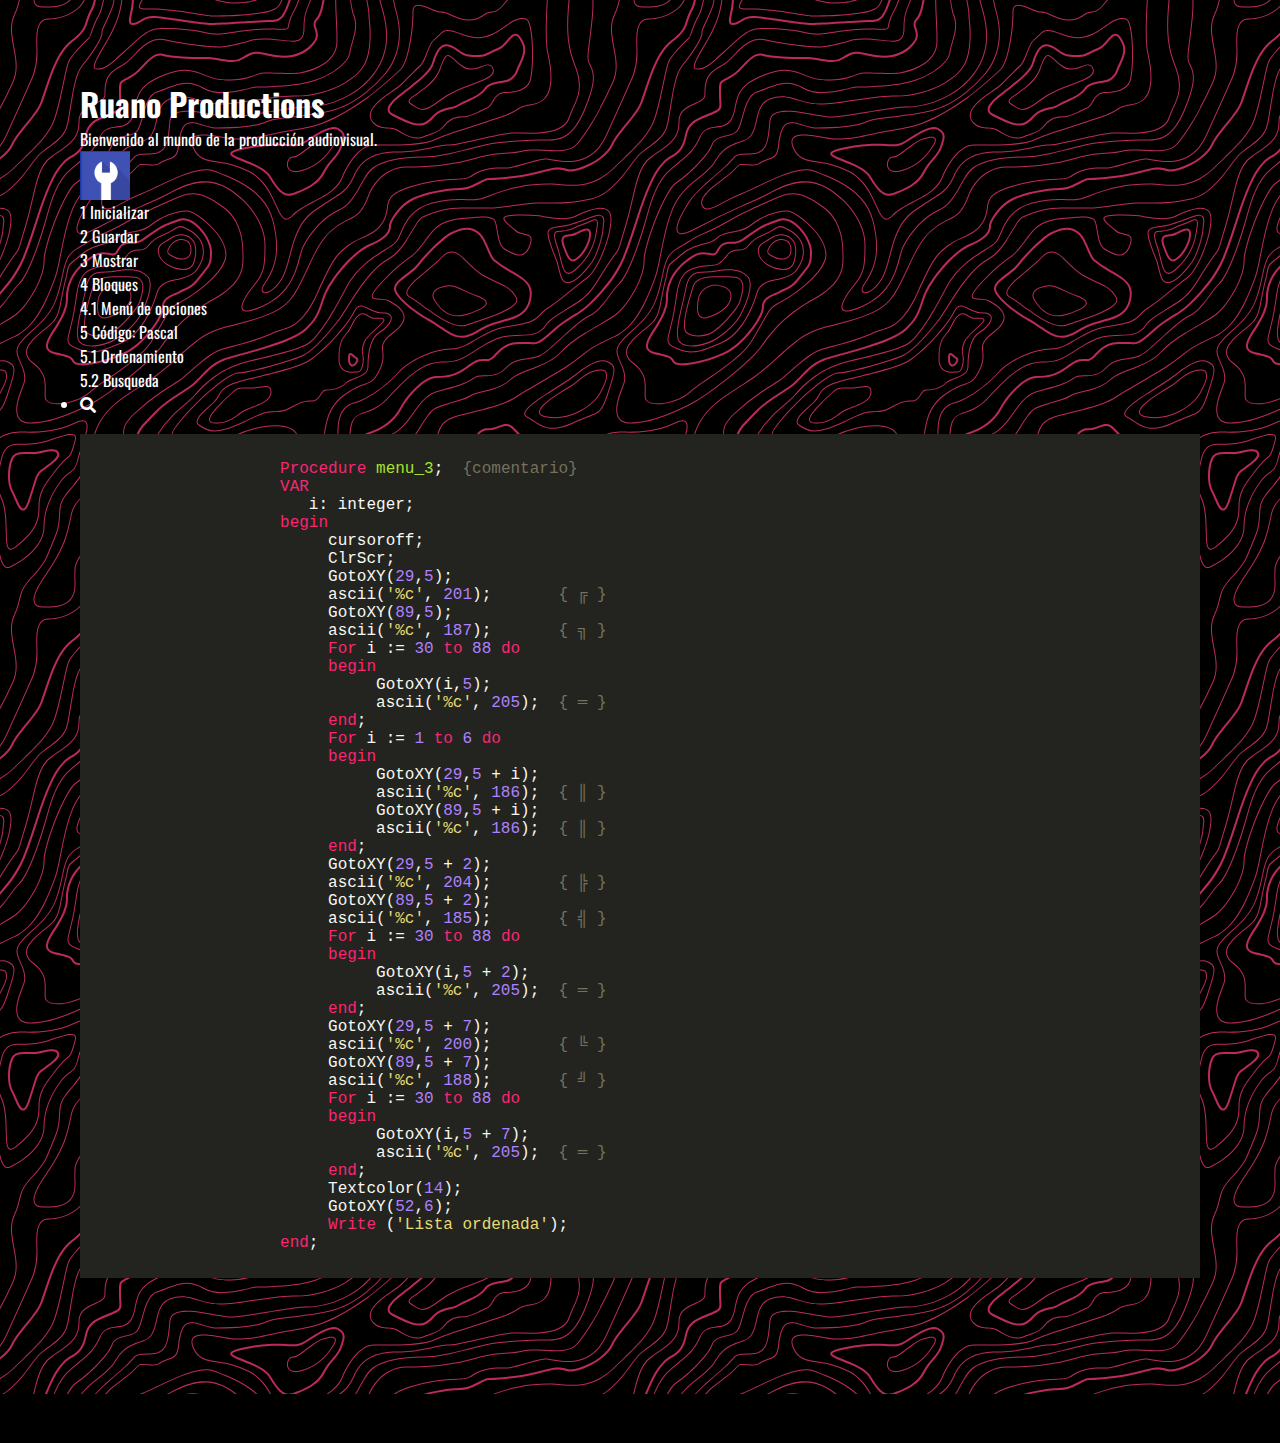
==== programación.html @ 8f2e7073 "a" ====
<html>
    <head>
        <title>Ruano Productions</title>
        <h1 class="titulo" id="progroamacion">Ruano Productions</h1>
        <p>Bienvenido al mundo de la producción audiovisual.</p>
        <b:skin>
        <!-- ESTILOS CSS -->
        </b:skin>
        <meta charset="UTF-8"></meta>
        <meta name="viewport" content="width=device-width, initial-scale=1.0"></meta>
        <title>Ruano Productions</title>
        <!-- FONT AWESOME -->
        <link rel="stylesheet" href="https://cdnjs.cloudflare.com/ajax/libs/font-awesome/5.15.1/css/all.min.css"></link>
        <!-- FONT OSWALD -->
        <link href="https://fonts.googleapis.com/css2?family=Oswald:wght@200;300;400&display=swap" rel="stylesheet"></link>
        <!-- CUSTOM CSS -->
        <link rel="stylesheet" href="styles.css"></link>
        <!-- HIGHLIGHTS CODE -->
        <link rel="stylesheet" href="\Highlights\styles\monokai-sublime.css"></link>
        <script src="\Highlights\highlight.pack.js"></script>
        <script>hljs.initHighlightingOnLoad();</script>
    </head>
    <body>
        <div class="programacion">
            <div class="container">
                <img src="Imagenes/RP LOGO.png" alt="RP LOGO" class="nav-brand"></img>
                <nav class="index">
                    <ol class="has-white-color has-text-color" type="1">
                        <li><span style="color:#000000;" class="has-inline-color"><a href="#inicializar"> Inicializar</a></span></li>
                        <li><span style="color:#000000;" class="has-inline-color"><a href="#guardar"> Guardar</a></span></li>
                        <li><span style="color:#000000;" class="has-inline-color"><a href="#mostrar"> Mostrar</a></span></li>
                        <li><span style="color:#000000;" class="has-inline-color"><a href="#bloques"> Bloques</a></span>
                            <ol class="lower-alpha">
                                <li><span style="color:#000000;"><a href="#bloques-menu-de-opciones"> Menú de opciones</a></span></li>
                            </ol>
                        </li>
                        <li><span style="color:#000000;" class="has-inline-color"><a href="#ejemplos_pascal"> Código: Pascal</a></span>
                            <ol class="lower-alpha">
                                <li><span style="color:#000000"><a href="#ordenamiento"> Ordenamiento</a></span></li>
                                <li><span style="color:#000000"><a href="#busqueda"> Busqueda</a></span></li>
                            </ol>
                        </li>
                   </ol>
                </nav>
                <nav>
                   <ul class="nav-menu-right">
                       <li>
                           <a href="#">
                               <i class="fas fa-search"></i>
                           </a>
                       </li>
                   </ul>
                </nav>
            </div>
            <pre>
                <code class="delphi">
                    Procedure menu_3;  {comentario}
                    VAR
                       i: integer;
                    begin
                         cursoroff;
                         ClrScr;
                         GotoXY(29,5);
                         ascii('%c', 201);       { ╔ }
                         GotoXY(89,5);
                         ascii('%c', 187);       { ╗ }
                         For i := 30 to 88 do
                         begin
                              GotoXY(i,5);
                              ascii('%c', 205);  { ═ }
                         end;
                         For i := 1 to 6 do
                         begin
                              GotoXY(29,5 + i);
                              ascii('%c', 186);  { ║ }
                              GotoXY(89,5 + i);
                              ascii('%c', 186);  { ║ }
                         end;
                         GotoXY(29,5 + 2);
                         ascii('%c', 204);       { ╠ }
                         GotoXY(89,5 + 2);
                         ascii('%c', 185);       { ╣ }
                         For i := 30 to 88 do
                         begin
                              GotoXY(i,5 + 2);
                              ascii('%c', 205);  { ═ }
                         end;
                         GotoXY(29,5 + 7);
                         ascii('%c', 200);       { ╚ }
                         GotoXY(89,5 + 7);
                         ascii('%c', 188);       { ╝ }
                         For i := 30 to 88 do
                         begin
                              GotoXY(i,5 + 7);
                              ascii('%c', 205);  { ═ }
                         end;
                         Textcolor(14);
                         GotoXY(52,6);
                         Write ('Lista ordenada');
                    end;
                </code>
            </pre>
            <b:section id="main">
            </b:section>
        </div>
    </body>
</html>
---- styles.css ----
/* ------- */
/* GENERAL */
/* ------- */

* {
    box-sizing: border-box;
    margin: 0;
    padding: 0;
}

.titulo h1 {
    margin-left: 20px;
}

body {
    background: #000000;
    color: #ffffff;
    text-decoration: none;
    padding: 80px;
    font-size: 16px;
    font-family: 'Oswald', sans-serif;
    background-image: url("data:image/svg+xml,%3Csvg xmlns='http://www.w3.org/2000/svg' width='600' height='600' viewBox='0 0 600 600'%3E%3Cpath fill='%23ff377f' fill-opacity='0.74' d='M600 325.1v-1.17c-6.5 3.83-13.06 7.64-14.68 8.64-10.6 6.56-18.57 12.56-24.68 19.09-5.58 5.95-12.44 10.06-22.42 14.15-1.45.6-2.96 1.2-4.83 1.9l-4.75 1.82c-9.78 3.75-14.8 6.27-18.98 10.1-4.23 3.88-9.65 6.6-16.77 8.84-1.95.6-3.99 1.17-6.47 1.8l-6.14 1.53c-5.29 1.35-8.3 2.37-10.54 3.78-3.08 1.92-6.63 3.26-12.74 5.03a384.1 384.1 0 0 1-4.82 1.36c-2.04.58-3.6 1.04-5.17 1.52a110.03 110.03 0 0 0-11.2 4.05c-2.7 1.15-5.5 3.93-8.78 8.4a157.68 157.68 0 0 0-6.15 9.2c-5.75 9.07-7.58 11.74-10.24 14.51a50.97 50.97 0 0 1-4.6 4.22c-2.33 1.9-10.39 7.54-11.81 8.74a14.68 14.68 0 0 0-3.67 4.15c-1.24 2.3-1.9 4.57-2.78 8.87-2.17 10.61-3.52 14.81-8.2 22.1-4.07 6.33-6.8 9.88-9.83 12.99-.47.48-.95.96-1.5 1.48l-3.75 3.56c-1.67 1.6-3.18 3.12-4.86 4.9a42.44 42.44 0 0 0-9.89 16.94c-2.5 8.13-2.72 15.47-1.76 27.22.47 5.82.51 6.36.51 8.18 0 10.51.12 17.53.63 25.78.24 4.05.56 7.8.97 11.22h.9c-1.13-9.58-1.5-21.83-1.5-37 0-1.86-.04-2.4-.52-8.26-.94-11.63-.72-18.87 1.73-26.85a41.44 41.44 0 0 1 9.65-16.55c1.67-1.76 3.18-3.27 4.83-4.85.63-.6 3.13-2.96 3.75-3.57a71.6 71.6 0 0 0 1.52-1.5c3.09-3.16 5.86-6.76 9.96-13.15 4.77-7.42 6.15-11.71 8.34-22.44.86-4.21 1.5-6.4 2.68-8.6.68-1.25 1.79-2.48 3.43-3.86 1.38-1.15 9.43-6.8 11.8-8.72 1.71-1.4 3.26-2.81 4.7-4.3 2.72-2.85 4.56-5.54 10.36-14.67a156.9 156.9 0 0 1 6.1-9.15c3.2-4.33 5.9-7.01 8.37-8.07 3.5-1.5 7.06-2.77 11.1-4.02a233.84 233.84 0 0 1 7.6-2.2l2.38-.67c6.19-1.79 9.81-3.16 12.98-5.15 2.14-1.33 5.08-2.33 10.27-3.65l6.14-1.53c2.5-.63 4.55-1.2 6.52-1.82 7.24-2.27 12.79-5.06 17.15-9.05 4.05-3.72 9-6.2 18.66-9.9l4.75-1.82c1.87-.72 3.39-1.31 4.85-1.91 10.1-4.15 17.07-8.32 22.76-14.4 6.05-6.45 13.95-12.4 24.49-18.92 1.56-.96 7.82-4.6 14.15-8.33v-64.58c-4 8.15-8.52 14.85-12.7 17.9-2.51 1.82-5.38 4.02-9.04 6.92a1063.87 1063.87 0 0 0-6.23 4.98l-1.27 1.02a2309.25 2309.25 0 0 1-4.87 3.9c-7.55 6-12.9 10.05-17.61 13.19-3.1 2.06-3.86 2.78-8.06 7.13-5.84 6.07-11.72 8.62-29.15 10.95-11.3 1.5-20.04 4.91-30.75 11.07-1.65.94-7.27 4.27-6.97 4.1-2.7 1.58-4.69 2.69-6.64 3.66-5.63 2.8-10.47 4.17-15.71 4.17-17.13 0-41.44 11.51-51.63 22.83-12.05 13.4-31.42 27.7-45.25 31.16-7.4 1.85-11.85 7.05-14.04 14.69-1.26 4.4-1.58 8.28-1.58 13.82 0 .82.01.98.24 3.63.45 5.18.35 8.72-.77 13.26-1.53 6.2-4.89 12.6-10.59 19.43-13.87 16.65-22.88 46.58-22.88 71.68 0 2.39.02 4.26.06 8.75.12 10.8.1 15.8-.22 21.95-.56 11.18-2.09 20.73-5 29.3h-1.05c2.94-8.56 4.49-18.12 5.05-29.35.31-6.13.34-11.1.22-21.9-.04-4.48-.06-6.36-.06-8.75 0-25.32 9.07-55.47 23.12-72.32 5.6-6.72 8.88-12.99 10.38-19.03 1.09-4.4 1.18-7.85.74-12.93-.23-2.7-.24-2.86-.24-3.72 0-5.62.32-9.57 1.62-14.1 2.28-7.95 6.97-13.44 14.76-15.39 13.6-3.4 32.82-17.59 44.75-30.84C409 360.14 433.58 348.5 451 348.5c5.07 0 9.77-1.33 15.26-4.07 1.93-.96 3.9-2.05 6.58-3.62-.3.18 5.33-3.16 6.98-4.11 10.82-6.21 19.66-9.67 31.11-11.2 17.23-2.3 22.9-4.75 28.57-10.64 4.25-4.41 5.04-5.16 8.22-7.28 4.68-3.11 10.01-7.14 17.55-13.14a1113.33 1113.33 0 0 0 4.86-3.89l1.28-1.02a4668.54 4668.54 0 0 1 6.23-4.98c3.67-2.9 6.55-5.12 9.07-6.95 4.37-3.19 9.16-10.56 13.29-19.4v66.9zm0-116.23c-.62.01-1.27.06-1.95.13-6.13.63-13.83 3.45-21.83 7.45-3.64 1.82-8.46 2.67-14.17 2.71-4.7.04-9.72-.47-14.73-1.33-1.7-.3-3.26-.61-4.67-.93a31.55 31.55 0 0 0-3.55-.57 273.4 273.4 0 0 0-16.66-.88c-10.42-.16-17.2.74-17.97 2.73-.38.97.6 2.55 3.03 4.87 1.01.97 2.22 2.03 4.04 3.55a1746.07 1746.07 0 0 0 4.79 4.02c1.39 1.2 3.1 1.92 5.5 2.5.7.16.86.2 2.64.54 3.53.7 5.03 1.25 6.15 2.63 1.41 1.76 1.4 4.54-.15 8.88-2.44 6.83-5.72 10.05-10.19 10.33-3.63.23-7.6-1.29-14.52-5.06-4.53-2.47-6.82-7.3-8.32-15.26-.17-.87-.32-1.78-.5-2.86l-.43-2.76c-1.05-6.58-1.9-9.2-3.73-10.11-.81-.4-1.59-.74-2.36-1-2.27-.77-4.6-1.02-8.1-.92-2.29.07-14.7 1-13.77.93-20.55 1.37-28.8 5.05-37.09 14.99a133.07 133.07 0 0 0-4.25 5.44l-2.3 3.09-2.51 3.32c-4.1 5.36-7.06 8.48-10.39 11.12-.65.52-1.33 1.04-2.13 1.62l-4.11 2.94a106.8 106.8 0 0 0-5.16 3.99c-4.55 3.74-9.74 8.6-16.25 15.38-8.25 8.58-11.78 13.54-11.7 15.95.07 1.65 1.64 2.11 6.79 2.38 1.61.09 2.15.12 2.98.2 2.95.24 5.09.73 6.81 1.68 7.48 4.15 11.63 7.26 13.95 11.58 3.3 6.15.8 12.88-8.89 20.26-8.28 6.3-11.1 10.37-11.31 14.96-.06 1.17 0 1.93.26 4.43.69 6.47.25 10.65-2.8 17.42a44.23 44.23 0 0 1-4.16 7.53c-2.82 3.97-5.47 5.74-10.6 7.69-.43.16-3.34 1.23-4.27 1.59-1.8.68-3.38 1.36-5.01 2.14-4.18 2-8.4 4.6-13.1 8.24-8.44 6.51-13.23 14.56-15.98 25.06-1.1 4.2-1.55 6.81-2.8 15.21-1.26 8.6-2.17 12.64-4.08 16.55-2.1 4.28-11.93 26.59-12.97 28.88a382.7 382.7 0 0 1-6.37 13.41c-4.07 8.11-7.61 14.07-10.73 17.81-5.38 6.46-8.98 14.37-13.77 28.42a810.14 810.14 0 0 0-1.89 5.6c-1.8 5.35-2.96 8.6-4.26 11.85-6.13 15.32-25.43 26.31-46.46 26.31-11.2 0-20.58-2.74-31.02-8.55-5.6-3.13-4.55-2.42-22.26-14.54-14.33-9.8-17.7-10.73-20.47-6.9-.37.5-1.81 2.74-1.83 2.77a52.24 52.24 0 0 1-4.94 5.9c-.73.79-5.52 5.87-6.97 7.45-2.38 2.6-4.3 4.81-5.98 6.93a45.6 45.6 0 0 0-5.08 7.66c-1.29 2.57-1.9 5.25-2.66 10.6a997.6 997.6 0 0 1-.46 3.18h-1l.47-3.32c.77-5.45 1.4-8.2 2.75-10.9a46.54 46.54 0 0 1 5.2-7.84c1.7-2.14 3.63-4.38 6.03-6.98 1.45-1.59 6.24-6.68 6.96-7.46a51.58 51.58 0 0 0 4.84-5.78s1.47-2.26 1.86-2.8c3.25-4.5 7.08-3.44 21.84 6.67 17.67 12.08 16.62 11.38 22.19 14.48 10.3 5.73 19.5 8.43 30.53 8.43 20.65 0 39.57-10.77 45.54-25.69a219.7 219.7 0 0 0 4.24-11.8 6752.32 6752.32 0 0 0 1.88-5.6c4.83-14.16 8.47-22.14 13.96-28.73 3.05-3.66 6.56-9.57 10.6-17.61 1.97-3.93 4.04-8.31 6.35-13.38 1.03-2.28 10.88-24.61 12.98-28.91 1.85-3.79 2.75-7.76 4-16.25 1.24-8.44 1.7-11.07 2.81-15.32 2.8-10.7 7.71-18.94 16.33-25.6a73.18 73.18 0 0 1 13.29-8.35c1.66-.8 3.27-1.48 5.08-2.18.94-.36 3.86-1.43 4.28-1.59 4.95-1.88 7.44-3.55 10.14-7.33 1.35-1.9 2.68-4.3 4.06-7.37 2.97-6.58 3.39-10.59 2.72-16.9a27.13 27.13 0 0 1-.27-4.58c.22-4.94 3.21-9.24 11.7-15.7 9.33-7.11 11.66-13.34 8.62-19-2.2-4.09-6.25-7.12-13.55-11.17-1.57-.88-3.6-1.33-6.42-1.57-.8-.07-1.34-.1-2.95-.19-5.77-.3-7.63-.85-7.72-3.34-.1-2.81 3.5-7.87 11.97-16.69 6.53-6.8 11.75-11.69 16.33-15.45 1.79-1.47 3.42-2.72 5.2-4.03l4.12-2.94c.79-.58 1.46-1.08 2.1-1.59 3.26-2.6 6.16-5.65 10.21-10.94a383.2 383.2 0 0 0 2.5-3.32l2.31-3.09c1.8-2.39 3.04-4 4.29-5.48 8.47-10.17 16.98-13.96 37.27-15.3-.44.02 12-.9 14.32-.98 3.62-.1 6.05.16 8.46.98.8.27 1.62.62 2.47 1.04 2.27 1.14 3.17 3.87 4.27 10.85l.44 2.76c.17 1.07.33 1.97.5 2.83 1.44 7.69 3.62 12.29 7.8 14.57 6.76 3.68 10.6 5.15 13.99 4.94 4-.25 6.99-3.17 9.3-9.67 1.45-4.04 1.46-6.49.32-7.92-.9-1.12-2.28-1.62-5.57-2.27a55.8 55.8 0 0 1-2.67-.55c-2.54-.6-4.39-1.4-5.93-2.71a252.63 252.63 0 0 0-4.78-4.01 84.35 84.35 0 0 1-4.08-3.6c-2.73-2.6-3.86-4.43-3.28-5.95 1.02-2.64 7.82-3.54 18.93-3.37a230.56 230.56 0 0 1 16.73.88c2.76.39 3.2.49 3.68.6 1.4.3 2.95.62 4.62.91a82.9 82.9 0 0 0 14.56 1.32c5.56-.04 10.24-.86 13.73-2.6 8.1-4.05 15.89-6.9 22.17-7.56.7-.07 1.4-.11 2.05-.13v1zm0-100.94v1.5c-8.62 16.05-17.27 29.55-23.65 35.92-3.19 3.2-7.62 4.9-13.54 5.56-4.45.48-8.28.4-19.18-.2-9.91-.55-15.32-.44-20.52.78a84.05 84.05 0 0 1-15 2.11l-2.25.14c-12.49.75-19.37 1.78-32.72 5.74-4.5 1.33-9.27 2.49-14.3 3.48a246.27 246.27 0 0 1-32.6 3.97c-7.56.45-13.21.57-20.24.57-5.4 0-11.9 1.61-18 5.18-8.3 4.87-15.06 12.87-19.53 24.5a68.57 68.57 0 0 1-4.56 9.8c-3.6 6.2-6.92 8.99-13.38 12.18l-4.03 1.96a64.48 64.48 0 0 0-15.16 10.25c-8.2 7.33-13.72 16.63-22.54 35.6l-2.08 4.49c-7.3 15.7-11.5 23.3-17.35 29.87-7.7 8.66-20.25 14.42-40.31 20.08-4.37 1.23-19.04 5.08-19.24 5.13-6.92 1.87-11.68 3.34-15.63 4.92-10.55 4.22-18.71 10.52-36.38 26.52l-1.7 1.54c-8.58 7.76-13.41 11.9-18.81 15.88-3.95 2.9-8 5.67-12.97 8.91-2.06 1.34-10.3 6.6-12.33 7.94-11.52 7.5-18.53 13.04-24.62 20.08a62.01 62.01 0 0 0-6.44 8.85c-4.13 6.91-6.27 13.15-9.2 25.11l-1.54 6.26c-.6 2.45-1.15 4.54-1.72 6.58-2.97 10.7-6.9 17.36-14.78 26.91L69.6 491a148.51 148.51 0 0 0-4.19 5.3 23.9 23.9 0 0 0-3.44 6.28c-1.16 3.23-1.52 5.9-1.87 11.94-.58 10.05-1.42 15.04-4.63 22.67-1.57 3.72-5.66 14.02-6.41 15.8a73.46 73.46 0 0 1-3.57 7.4c-2.88 5.14-6.71 10.12-13.12 16.95-5.96 6.36-8.87 10.9-10.61 16a56.88 56.88 0 0 0-1.38 4.82l-.46 1.84h-1.03l.52-2.08c.52-2.09.92-3.49 1.4-4.9 1.8-5.25 4.78-9.9 10.84-16.36 6.35-6.78 10.13-11.7 12.97-16.77a72.5 72.5 0 0 0 3.52-7.29c.75-1.76 4.84-12.06 6.4-15.8 3.17-7.5 3.99-12.4 4.56-22.33.35-6.14.72-8.88 1.93-12.23a24.9 24.9 0 0 1 3.58-6.54c1.27-1.7 2.6-3.37 4.22-5.34l4.11-4.95c7.8-9.46 11.66-16 14.59-26.54.56-2.04 1.1-4.12 1.71-6.56l1.53-6.26c2.96-12.04 5.13-18.36 9.32-25.39 1.84-3.08 4-6.05 6.54-8.99 6.17-7.12 13.24-12.7 24.83-20.26 2.05-1.33 10.28-6.6 12.33-7.94 4.96-3.22 9-5.98 12.92-8.87 5.37-3.95 10.19-8.08 18.74-15.82l1.7-1.54c17.76-16.09 25.98-22.43 36.67-26.7 4-1.6 8.8-3.09 15.75-4.96.21-.06 14.87-3.9 19.22-5.13 19.9-5.61 32.32-11.31 39.85-19.78 5.76-6.48 9.93-14.02 17.18-29.64l2.09-4.5c8.87-19.07 14.44-28.46 22.77-35.9a65.48 65.48 0 0 1 15.38-10.4l4.04-1.97c6.3-3.1 9.47-5.77 12.96-11.77a67.6 67.6 0 0 0 4.48-9.67c4.56-11.84 11.47-20.02 19.97-25 6.25-3.66 12.93-5.32 18.5-5.32 7.01 0 12.65-.12 20.17-.57a245.3 245.3 0 0 0 32.47-3.96c5-.98 9.75-2.13 14.22-3.45 13.43-3.98 20.38-5.02 32.94-5.78l2.24-.14c5.76-.37 9.8-.9 14.85-2.09 5.31-1.25 10.79-1.35 22.6-.7 9.04.5 12.84.58 17.21.1 5.71-.62 9.94-2.26 12.95-5.26 6.44-6.45 15.3-20.37 24.35-36.72zm0 450.21c-1.28-4.6-2.2-10.55-3.33-20.25l-.24-2.04-.23-2.03c-1.82-15.7-3.07-21.98-5.55-24.47-2.46-2.46-3.04-5.03-2.52-8.64.1-.6.18-1.1.39-2.15.69-3.54.77-5.04.08-6.84-.91-2.38-3.31-4.41-7.79-6.26-5.08-2.09-6.52-4.84-4.89-8.44.66-1.45 1.79-3.02 3.52-5.01 1.04-1.2 5.48-5.96 5.08-5.53 6.15-6.7 8.98-11.34 8.98-16.48a15.2 15.2 0 0 1 6.5-12.89v1.26a14.17 14.17 0 0 0-5.5 11.63c0 5.47-2.93 10.29-9.24 17.16.38-.42-4.04 4.33-5.07 5.5-1.67 1.93-2.75 3.43-3.36 4.77-1.37 3.04-.23 5.22 4.36 7.1 4.71 1.95 7.32 4.16 8.34 6.83.78 2.04.7 3.67-.03 7.4-.2 1.03-.3 1.51-.38 2.09-.48 3.33.03 5.59 2.23 7.8 2.74 2.74 3.98 8.96 5.84 25.06l.24 2.03.23 2.04c.82 7.01 1.53 12.06 2.34 16.03v4.33zm0-62.16c-1.4-3.13-4.43-9.9-4.95-11.17-1.02-2.53-1.25-3.8-.91-5.18.2-.84 2.05-4.68 2.32-5.33a70.79 70.79 0 0 0 3.54-11.2v3.99a62.82 62.82 0 0 1-2.62 7.6c-.31.75-2.09 4.46-2.27 5.18-.28 1.12-.08 2.22.87 4.57.41 1.02 2.5 5.7 4.02 9.09v2.45zm0-85.09c-1.65 1.66-3.66 2.9-6.4 4.13-.25.1-13.97 5.47-20.4 8.43-9.35 4.32-16.7 5.9-23.03 5.25-5.08-.53-9.02-2.25-14.77-5.92l-3.2-2.07a77.4 77.4 0 0 0-5.44-3.27c-4.05-2.18-3.25-5.8 1.47-10.47 3.71-3.68 9.6-7.93 18.73-13.8l4.46-2.82c17.95-11.33 18.22-11.5 22.27-14.74 11.25-9 19.69-14.02 26.31-15.1v1.02c-6.37 1.1-14.62 6-25.69 14.86-4.1 3.28-4.34 3.44-22.36 14.8a652.4 652.4 0 0 0-4.45 2.83c-9.07 5.83-14.92 10.05-18.57 13.66-4.31 4.28-4.95 7.13-1.7 8.88 1.7.91 3.29 1.88 5.5 3.3l3.2 2.08c5.64 3.59 9.45 5.25 14.34 5.76 6.13.64 13.32-.9 22.52-5.15 6.46-2.98 20.18-8.35 20.4-8.44 3.04-1.37 5.1-2.71 6.81-4.69v1.47zm0-41.37v1c-6.56.26-12.11 3.13-19.71 9.08l-4.63 3.68a51.87 51.87 0 0 1-4.4 3.14c-.82.52-5.51 3.33-6.22 3.76-3.31 2-6.15 3.8-8.87 5.6a112.61 112.61 0 0 0-8.16 5.92c-4.61 3.72-7.4 6.9-7.97 9.35-.63 2.67 1.48 4.53 7.05 5.46 10.7 1.78 20.92-.05 30.45-4.65a61.96 61.96 0 0 0 17.1-12.2 41.8 41.8 0 0 0 5.36-7.42v1.92a38.94 38.94 0 0 1-4.64 6.19 62.95 62.95 0 0 1-17.39 12.41c-9.7 4.68-20.13 6.55-31.05 4.73-6.06-1-8.65-3.29-7.85-6.67.64-2.74 3.53-6.05 8.31-9.9 2.35-1.9 5.1-3.88 8.24-5.97 2.73-1.82 5.58-3.61 8.9-5.62.72-.44 5.4-3.24 6.22-3.75 1.26-.8 2.6-1.76 4.3-3.09.8-.62 3.9-3.1 4.63-3.67 7.77-6.1 13.49-9.04 20.33-9.3zm0-154.6v1c-1.75-.24-4.3.23-7.82 1.55-10.01 3.75-13.8 5.07-19.15 6.76-1.78.56-2.63.83-3.87 1.24-1.48.5-3.16.76-6.74 1.16a1550.34 1550.34 0 0 0-2.64.3c-7.8.94-11.28 2.47-11.28 6.07 0 4.45 2.89 13.18 7.96 25.81a57.34 57.34 0 0 1 2.33 7.6 258.32 258.32 0 0 1 .84 3.46c1.86 7.62 3.17 10.71 5.56 11.67 2.21.88 4.7.6 7.47-.72 3.48-1.69 7.22-4.94 11.2-9.47 1.52-1.7 2.97-3.49 4.59-5.57l3.16-4.1c2.59-3.23 6.07-12.21 8.39-20.23v3.45c-2.29 7.2-5.27 14.5-7.61 17.41-.44.55-2.67 3.46-3.15 4.09-1.63 2.1-3.1 3.9-4.62 5.62-4.08 4.61-7.9 7.94-11.53 9.7-2.99 1.44-5.77 1.75-8.28.74-2.84-1.13-4.2-4.34-6.15-12.35a2097.48 2097.48 0 0 1-.84-3.46c-.8-3.2-1.47-5.45-2.28-7.46-5.14-12.8-8.04-21.55-8.04-26.19 0-4.37 3.84-6.06 12.16-7.07a160.9 160.9 0 0 1 2.65-.3c3.5-.39 5.15-.64 6.53-1.1 1.26-.42 2.1-.7 3.88-1.26 5.34-1.68 9.11-3 19.1-6.74 3.53-1.32 6.22-1.84 8.18-1.61zM0 292c10.13-11.31 18.13-23.2 23.07-35.39 3.3-8.14 6.09-16.12 10.81-30.55l1.59-4.84c6.53-19.94 10.11-29.82 14.77-39.56 6.07-12.72 12.55-21.18 20.27-25.54 6.66-3.76 10.2-7.86 12.22-13.15a46.6 46.6 0 0 0 1.86-6.58c1.23-5.2 2.05-7.59 3.93-10.36 2.45-3.62 6.27-6.53 12.1-8.96 15.78-6.58 16.73-7.04 18.05-9.01.65-.98.83-2.15.74-4.51-.03-.73-.23-3.82-.24-4A93.8 93.8 0 0 1 119 94c0-10.04.18-11.37 2.37-13.15.52-.42 1.13-.8 2.07-1.3.27-.14 2.18-1.12 2.84-1.48a68.4 68.4 0 0 0 9.12-5.87c2.06-1.54 2.64-2.14 8.01-7.93 3.78-4.09 6.21-6.36 8.96-8.12 3.64-2.33 7.2-3.12 10.9-2.11 4.4 1.2 10.81 2 18.78 2.46 6.9.4 12.9.5 21.95.5 4.87 0 8.97.47 15.4 1.57 7.77 1.33 9.3 1.54 12.38 1.54 4.05 0 7.43-.88 10.68-2.95 5.06-3.22 8.11-4.67 11.2-5.2 3.62-.64 4.77-.46 16.55 2.06 17.26 3.7 30.85 1.36 41.06-9.7 5.1-5.53 5.48-8.9 3.48-14.8-.83-2.42-1.03-3.1-1.17-4.3-.29-2.52.5-4.71 2.71-6.93 2.65-2.65 4.72-9.17 6.22-18.29h2.03c-1.56 9.71-3.77 16.65-6.83 19.7-1.79 1.8-2.36 3.39-2.14 5.28.11 1 .3 1.63 1.07 3.9 2.22 6.53 1.76 10.66-3.9 16.8-10.77 11.66-25.07 14.13-42.95 10.3-11.42-2.45-12.55-2.62-15.78-2.06-2.77.48-5.62 1.84-10.47 4.92a20.93 20.93 0 0 1-11.76 3.27c-3.25 0-4.81-.22-12.73-1.57C212.74 59.46 208.73 59 204 59c-9.1 0-15.11-.1-22.07-.5-8.09-.47-14.62-1.29-19.2-2.54-5.62-1.53-10.17 1.38-17.85 9.66-5.5 5.94-6.08 6.53-8.28 8.18a70.38 70.38 0 0 1-9.38 6.03c-.68.37-2.58 1.35-2.84 1.49-.84.44-1.35.76-1.75 1.08C121.16 83.6 121 84.8 121 94c0 1.85.06 3.54.17 5.44 0 .17.2 3.28.24 4.03.1 2.75-.13 4.29-1.08 5.71-1.67 2.5-2.27 2.8-18.95 9.74-5.48 2.29-8.99 4.96-11.2 8.24-1.71 2.51-2.47 4.73-3.64 9.7-.83 3.5-1.21 4.92-1.94 6.83-2.18 5.73-6.05 10.19-13.1 14.18-7.3 4.12-13.55 12.28-19.46 24.66-4.6 9.64-8.17 19.46-14.67 39.32l-1.58 4.84c-4.75 14.47-7.54 22.48-10.86 30.69-5.28 13.01-13.95 25.65-24.93 37.6v-2.97zm0 78v-.5l1-.01c6.32 0 7.47 5.2 4.6 13.36a60.36 60.36 0 0 1-5.6 11.3v-1.92a57.76 57.76 0 0 0 4.65-9.72c2.69-7.6 1.71-12.02-3.65-12.02-.34 0-.67 0-1 .02v-46.59a340.96 340.96 0 0 0 13.71-8.34c13.66-9.46 29.79-37.6 29.79-53.59 0-18.1 21.57-72.64 32.23-79.42 12.71-8.09 32.24-27.96 35.8-37.75 1.93-5.3 5.5-7.27 14.42-9.37 6.15-1.44 8.64-2.42 10.67-4.79 1.5-1.74 2.72-4.79 4.33-10.3.23-.78 1.9-6.68 2.43-8.46 3.62-12.08 7.3-18.49 13.47-20.39 2.5-.76 3.03-.98 9.74-3.7 7.49-3.03 11.97-4.43 17.12-4.92 6.75-.65 13.13.75 19.55 4.67 5.43 3.32 12.19 4.72 20.17 4.56 6.03-.12 12.2-1.07 19.83-2.8 1.82-.4 7.38-1.74 8.26-1.94 2.69-.6 4.34-.89 5.48-.89 4.97 0 8.93-.05 14.2-.27 7.9-.32 15.56-.92 22.75-1.88 8.5-1.14 15.9-2.73 21.88-4.82 18.9-6.62 32.64-18.3 33.67-27.59.29-2.56.4-2.96 2.79-11.11 2.33-7.95 3.21-12.93 2.72-18.23-.2-2.24-.69-4.38-1.48-6.42-1.5-3.92-2.63-9.4-3.43-16.18h.9c.77 6.47 1.89 11.72 3.47 15.82a24.93 24.93 0 0 1 1.54 6.69c.5 5.46-.4 10.54-2.77 18.6-2.36 8.06-2.47 8.47-2.74 10.95-1.09 9.75-15.1 21.68-34.33 28.41-6.06 2.12-13.52 3.72-22.09 4.87-7.22.96-14.92 1.57-22.83 1.89-5.3.21-9.27.27-14.25.27-1.04 0-2.64.27-5.26.87-.87.2-6.43 1.53-8.26 1.94-7.68 1.73-13.92 2.7-20.03 2.82-8.15.17-15.1-1.27-20.71-4.7-6.23-3.81-12.4-5.16-18.93-4.54-5.04.48-9.44 1.86-16.84 4.86-6.75 2.74-7.29 2.95-9.82 3.73-5.73 1.76-9.28 7.96-12.81 19.72-.53 1.77-2.2 7.66-2.43 8.46-1.66 5.65-2.91 8.78-4.53 10.67-2.22 2.58-4.84 3.62-12.01 5.3-7.8 1.83-11.13 3.66-12.9 8.54-3.65 10.04-23.32 30.06-36.2 38.25C65.94 190 44.5 244.2 44.5 262c0 16.34-16.3 44.78-30.22 54.41-2.14 1.48-8.24 5.12-14.28 8.68v-1.16 46.09zm0-173.7v-1.11c7.42-3.82 14.55-10.23 21.84-18.98 3.8-4.56 14.21-18.78 15.79-20.55 1.8-2.04 4.06-3.96 7.42-6.45 1.08-.8 4.92-3.57 5.49-3.99 9.36-6.85 14-11.96 15.98-19.36.8-2.98 1.54-6.78 2.46-12.3.23-1.44 2-12.46 2.56-15.79 2.87-16.77 5.73-26.79 10.07-32.1C92.46 52.43 101.5 38.13 101.5 33c0-2.54.34-3.35 6.05-15.71.68-1.49 1.25-2.74 1.77-3.93 2.5-5.75 3.9-10.04 4.14-13.36h1c-.23 3.48-1.66 7.87-4.23 13.76-.52 1.2-1.09 2.45-1.78 3.95-5.54 12.01-5.95 12.99-5.95 15.29 0 5.47-9.09 19.84-20.11 33.31-4.2 5.12-7.03 15.06-9.86 31.64-.57 3.33-2.33 14.33-2.57 15.78-.92 5.56-1.67 9.38-2.48 12.4-2.05 7.68-6.82 12.93-16.35 19.91l-5.49 3.98c-3.3 2.45-5.51 4.34-7.27 6.31-1.53 1.73-11.94 15.93-15.76 20.53-7.52 9.02-14.88 15.6-22.61 19.46zm0 361.83v-4.33c.48 2.36 1 4.35 1.6 6.15 2 6.03 4.6 8.26 8.19 6.59C28.76 557.69 43.5 542.4 43.5 527c0-16.2 6.37-31.99 17.1-46.3 1.88-2.5 3.66-4.4 5.53-6 .73-.62 1.45-1.18 2.3-1.8l2-1.43c3.68-2.68 5.32-5.28 7.08-12.59.75-3.07 1.38-5.02 4.2-13.26l.63-1.88c3.24-9.58 4.56-14.97 4.17-18.65-.48-4.43-3.8-5.23-11.3-1.64a81.12 81.12 0 0 1-9.15 3.7c-13.89 4.67-26.96 5.8-42.66 5.42l-1.95-.05-1.45-.02a39.8 39.8 0 0 0-15.05 2.96A21.81 21.81 0 0 0 0 438.37v-1.26a23.55 23.55 0 0 1 4.55-2.57 40.77 40.77 0 0 1 16.92-3.02l1.95.05c15.6.38 28.57-.75 42.32-5.37a80.12 80.12 0 0 0 9.04-3.65c8.04-3.84 12.16-2.85 12.72 2.43.42 3.89-.92 9.34-4.21 19.08l-.64 1.88c-2.8 8.2-3.43 10.15-4.16 13.18-1.82 7.52-3.59 10.34-7.47 13.16l-2 1.43c-.84.6-1.54 1.15-2.25 1.75a35.45 35.45 0 0 0-5.37 5.84c-10.61 14.15-16.9 29.74-16.9 45.7 0 15.88-15 31.45-34.29 40.45-4.3 2.01-7.39-.66-9.56-7.18-.23-.68-.44-1.39-.65-2.13zm0-62.16v-2.45l1.46 3.27c2.1 4.8 3.46 10.33 4.26 16.77.66 5.3.84 9.3 1.04 18.5.2 9.32.5 12.75 1.63 15.05 1.28 2.6 3.67 2.35 8.29-1.5 17.14-14.3 21.82-22.9 21.82-38.62 0-7.17 1.1-12.39 3.7-17.68 2.27-4.67 3.65-6.62 13.4-19.62a69.8 69.8 0 0 1 7.6-8.79 44.76 44.76 0 0 1 3.54-3.06c.38-.3.64-.52.89-.74a10.47 10.47 0 0 0 2.63-3.32 35.78 35.78 0 0 0 2.26-5.94l.37-1.2.36-1.15c.29-.91.48-1.55.66-2.16.45-1.53.74-2.68.91-3.66.38-2.2.12-3.49-.85-4.15-2.35-1.61-9.28-.24-23.8 4.94-9.54 3.4-16.12 4.17-27.85 4.26-7.71.06-10.43.4-13.25 2.12-3.48 2.12-5.84 6.4-7.58 14.26-.5 2.2-.99 4.19-1.49 5.98v-3.98l.51-2.22c1.8-8.1 4.28-12.6 8.04-14.9 3.04-1.85 5.86-2.2 13.77-2.26 11.61-.09 18.1-.84 27.51-4.2 14.93-5.32 21.95-6.71 24.7-4.83 1.38.94 1.71 2.6 1.28 5.15a33.69 33.69 0 0 1-.94 3.78l-.66 2.17-.36 1.15-.37 1.2a36.64 36.64 0 0 1-2.33 6.1c-.8 1.53-1.61 2.52-2.86 3.61l-.92.77-1.02.83c-.9.74-1.65 1.4-2.47 2.18a68.84 68.84 0 0 0-7.48 8.66c-9.7 12.93-11.07 14.87-13.31 19.46-2.52 5.15-3.59 10.22-3.59 17.24 0 16.04-4.82 24.91-22.18 39.38-5.04 4.2-8.18 4.55-9.83 1.18-1.22-2.5-1.52-5.94-1.73-15.47-.2-9.16-.38-13.15-1.03-18.4-.79-6.34-2.12-11.8-4.19-16.49L0 495.98zM379.27 0h1.04l1.5 5.26c3.28 11.56 4.89 19.33 5.26 27.8.49 11.01-1.52 21.26-6.63 31.17-7.8 15.13-20.47 26.5-36.22 34.1-12.38 5.96-26.12 9.17-36.22 9.17-6.84 0-17.24 1.38-37.27 4.62l-2.27.37c-24.5 3.99-31.65 5-37.46 5-3.49 0-4.08-.08-19.54-2.8-3.56-.64-6.32-1.1-9-1.5-20.23-2.96-31-1.2-31.96 7.86-.1.85-.18 1.72-.29 2.81l-.27 2.73c-1.1 10.9-2.02 15.73-4.31 19.96-2.9 5.34-7.77 7.95-15.63 7.95-10.2 0-12.92.6-15.5 3.17.52-.51-5.03 5.85-8.16 8.7-2.75 2.5-14.32 12.55-15.77 13.83a341.27 341.27 0 0 0-6.54 5.92c-6.97 6.49-11.81 11.76-14.6 16.15-5.92 9.3-10.48 18.04-11.69 24.08-1.66 8.3 3.67 9.54 19.02 1.21a626.23 626.23 0 0 1 44.54-21.9c3.5-1.56 14.04-6.2 15.68-6.95 5.05-2.25 8.3-3.8 10.78-5.15l1.95-1.07 2.18-1.18c1.76-.94 3.38-1.76 5-2.55 18.1-8.72 34.48-10.46 50.33-1.2 22.89 13.34 38.28 37.02 38.28 56.44 0 19.12-.73 25.13-5.18 33.2a45.32 45.32 0 0 1-4.94 7.12c-6.47 7.77-11.81 16.2-12.76 21.27-1.2 6.34 4.69 7.03 20.17-.05 13.31-6.08 22.4-14.95 28.5-26.32a80.51 80.51 0 0 0 6.1-15.13c.9-2.98 3.17-11.65 3.41-12.48a29.02 29.02 0 0 1 1.75-4.83c7.47-14.93 21.09-30.5 36.25-37.24 7.61-3.38 13-9.65 19.4-20.79.84-1.48 4.26-7.64 5.14-9.17 3.52-6.1 6.22-9.7 9.37-11.98 10.15-7.4 28.7-11.1 50.29-11.1 7.52 0 16.54-1.24 27.51-3.58a420.1 420.1 0 0 0 14.96-3.52c-1.3.33 15.54-3.98 19.42-4.89 14.15-3.33 41.07-5.01 64.11-5.01 17.36 0 27.82-9.23 38.53-38.67 6.62-18.21 6.62-26.37 2.69-34.35l-1.18-2.37A13.36 13.36 0 0 1 587.5 58c0-4.03 0-4.01 2.5-24.56.46-3.73.8-6.74 1.12-9.64.9-8.45 1.38-15.2 1.38-20.8 0-.94-.02-1.94-.04-3h1c.03 1.06.04 2.06.04 3 0 5.65-.48 12.43-1.39 20.9-.3 2.91-.66 5.93-1.11 9.66-2.5 20.45-2.5 20.47-2.5 24.44 0 1.97.45 3.57 1.45 5.68.24.51 1.16 2.35 1.17 2.36 4.06 8.24 4.06 16.68-2.65 35.13-10.84 29.8-21.63 39.33-39.47 39.33-22.96 0-49.83 1.68-63.89 4.99-3.86.9-20.69 5.2-19.4 4.88a421.05 421.05 0 0 1-14.99 3.53c-11.04 2.35-20.11 3.6-27.72 3.6-21.4 0-39.76 3.67-49.7 10.9-3 2.19-5.64 5.7-9.1 11.68-.87 1.52-4.29 7.68-5.14 9.17-6.49 11.3-12 17.71-19.86 21.2-14.9 6.63-28.38 22.03-35.75 36.77a28.17 28.17 0 0 0-1.69 4.67c-.23.8-2.5 9.49-3.4 12.5a81.48 81.48 0 0 1-6.19 15.3c-6.2 11.56-15.44 20.58-28.96 26.76-16.1 7.36-23 6.55-21.58-1.04 1-5.29 6.4-13.83 12.99-21.73a44.33 44.33 0 0 0 4.82-6.96c4.35-7.88 5.06-13.77 5.06-32.72 0-19.04-15.19-42.4-37.72-55.55-15.57-9.08-31.62-7.38-49.45 1.21a132.9 132.9 0 0 0-7.14 3.71l-1.95 1.07a158.83 158.83 0 0 1-10.85 5.19c-1.65.74-12.18 5.38-15.69 6.95a625.25 625.25 0 0 0-44.46 21.86c-15.95 8.66-22.37 7.16-20.48-2.29 1.24-6.2 5.83-15.02 11.82-24.42 2.85-4.48 7.74-9.8 14.77-16.34 1.98-1.85 4.12-3.79 6.56-5.94 1.46-1.29 13.02-11.33 15.75-13.82 3.09-2.8 8.6-9.14 8.14-8.67 2.82-2.82 5.75-3.46 16.2-3.46 7.5 0 12.04-2.43 14.75-7.42 2.2-4.07 3.11-8.84 4.2-19.59l.26-2.73.3-2.81c.56-5.42 4.47-8.5 11.23-9.6 5.44-.88 12.51-.51 21.86.86 2.7.4 5.47.86 9.04 1.49 15.33 2.7 15.96 2.8 19.36 2.8 5.73 0 12.9-1.03 37.3-5l2.27-.36c20.1-3.26 30.52-4.64 37.43-4.64 9.95 0 23.54-3.18 35.78-9.08 15.57-7.5 28.09-18.73 35.78-33.65 5.02-9.75 7-19.82 6.51-30.67-.37-8.37-1.96-16.08-5.23-27.57L379.27 0zm13.68 0h1.02c.78 3.9 1.92 8.7 3.51 14.88 3.63 14.05 3.06 27.03-.75 38.77a61 61 0 0 1-11.35 20.68 138.36 138.36 0 0 1-19.32 18.77c-11.32 9.02-23.36 15.49-35.95 18.39a258.63 258.63 0 0 1-22.57 4.07c-3.17.44-6.36.85-10.3 1.32l-9.39 1.12c-11.53 1.41-17.45 2.55-21.64 4.46-9.28 4.21-28.35 6.04-49.21 6.04-1.37 0-2.8-.12-4.3-.35-2.62-.41-5-1.03-9.14-2.29-7.34-2.21-9.63-2.75-12.63-2.56-3.9.23-6.63 2.29-8.47 6.89-1.86 4.66-2.42 7.53-3.34 14.98-1.1 8.98-2.87 12.12-9.97 14.3a40.12 40.12 0 0 0-6.8 2.66c-.63.33-1.16.64-1.76 1.02l-1.34.86c-1.9 1.14-3.86 1.49-9.25 1.49-3.2 0-8.83-.55-9.51-.39-1.22.28-.75-.14-7.14 6.24-1.5 1.5-3.49 3.18-6.32 5.37-1.52 1.18-7.16 5.43-7.94 6.03-4.96 3.78-8.33 6.6-11.06 9.38-4.88 4.98-6.85 9.15-5.56 12.7 1.34 3.67 4.07 4.42 8.9 2.82a55.72 55.72 0 0 0 7.77-3.48c1.5-.77 7.78-4.13 9.37-4.96a116.8 116.8 0 0 1 12.31-5.68 162.2 162.2 0 0 0 11.04-4.84c2.04-.97 10.74-5.16 13-6.22 4.41-2.1 8.1-3.78 11.65-5.29 17.14-7.3 29.32-9.9 37.67-6.65l5.43 2.1c2.3.88 4.17 1.62 6.02 2.38a150.9 150.9 0 0 1 13.07 6c18.34 9.63 30.35 22.13 34.79 39.87 6.96 27.85 3.6 45.53-8.08 62.4-3.97 5.75-3.52 9.2.06 8.97 4.14-.28 10.21-4.95 15.11-12.52 3.1-4.8 5.1-10.45 8.05-21.53l1.69-6.35c.66-2.47 1.24-4.52 1.83-6.5 4.93-16.56 11-27.28 21.56-34.76 7.15-5.06 23.73-15.5 25.48-16.75 6.74-4.81 10.53-9.44 14.34-18 7.74-17.44 21.09-24.34 44.47-24.34 9.36 0 17.91-1.13 29.53-3.49a624.86 624.86 0 0 0 6.2-1.28c2.4-.5 4.07-.84 5.66-1.13 4.03-.74 7.04-1.1 9.61-1.1 4.44 0 9.39-1 31.39-5.99l2.95-.66c16.34-3.67 25.64-5.35 31.66-5.35 1.54 0 2.4.01 6.4.1 7.8.15 12.27.13 17.33-.2 16.41-1.06 26.73-5.36 29.8-14.56a87.1 87.1 0 0 1 3.55-8.83c-.15.31 2.29-4.96 2.9-6.38 5.38-12.3 5.57-21.92-1.44-39.44a86.4 86.4 0 0 1-5.26-20.72c-1.61-11.98-1.38-23.14.1-40.35l.2-2.12h1l-.2 2.2c-1.48 17.15-1.7 28.24-.11 40.14a85.4 85.4 0 0 0 5.2 20.47c7.1 17.78 6.91 27.67 1.43 40.22-.62 1.43-3.06 6.72-2.91 6.4a86.17 86.17 0 0 0-3.52 8.73c-3.23 9.72-13.9 14.15-30.68 15.24-5.1.33-9.58.35-17.42.2-3.98-.09-4.84-.1-6.37-.1-5.91 0-15.18 1.67-31.44 5.32l-2.95.67c-22.16 5.02-27.05 6.01-31.61 6.01-2.5 0-5.45.36-9.43 1.09-1.58.29-3.25.62-5.64 1.11a4894.21 4894.21 0 0 0-6.2 1.29c-11.68 2.37-20.3 3.51-29.73 3.51-23.02 0-36 6.71-43.53 23.66-3.9 8.8-7.82 13.58-14.7 18.5-1.78 1.27-18.36 11.7-25.48 16.75-10.34 7.32-16.3 17.87-21.19 34.23-.58 1.96-1.15 4-1.82 6.47l-1.69 6.35c-2.98 11.18-5 16.9-8.17 21.81-5.05 7.81-11.37 12.68-15.89 12.98-4.7.31-5.3-4.23-.94-10.53 11.52-16.64 14.82-34.03 7.92-61.6-4.35-17.42-16.16-29.72-34.27-39.22-4-2.1-8.2-4-12.99-5.97-1.84-.75-3.7-1.49-6-2.38l-5.43-2.08c-8.03-3.12-20.02-.58-36.92 6.63-3.52 1.5-7.21 3.19-11.61 5.27l-13 6.22c-4.71 2.22-8.16 3.75-11.11 4.88a115.87 115.87 0 0 0-12.21 5.63c-1.58.83-7.86 4.18-9.37 4.96a56.55 56.55 0 0 1-7.9 3.54c-5.3 1.75-8.62.85-10.17-3.43-1.46-4.02.66-8.5 5.8-13.74 2.75-2.82 6.16-5.66 11.15-9.48.79-.6 6.43-4.85 7.94-6.02a66.96 66.96 0 0 0 6.23-5.28c6.74-6.74 6.1-6.16 7.61-6.51.87-.2 6.69.36 9.74.36 5.22 0 7.03-.32 8.74-1.35l1.31-.84c.62-.4 1.18-.72 1.84-1.07a41.07 41.07 0 0 1 6.96-2.72c6.64-2.04 8.22-4.84 9.28-13.47.93-7.53 1.5-10.47 3.4-15.24 1.99-4.95 5.04-7.26 9.34-7.51 3.17-.2 5.5.35 12.97 2.6a63.54 63.54 0 0 0 9.02 2.26c1.45.22 2.83.34 4.14.34 20.71 0 39.7-1.82 48.8-5.96 4.32-1.96 10.29-3.1 21.93-4.53l9.4-1.12c3.92-.48 7.11-.88 10.27-1.32 8.16-1.14 15.4-2.43 22.49-4.06 12.42-2.86 24.33-9.26 35.55-18.2a137.4 137.4 0 0 0 19.18-18.64 60.02 60.02 0 0 0 11.15-20.32c3.76-11.57 4.32-24.36.75-38.23A284.86 284.86 0 0 1 392.95 0zM506.7 0h1.26c-.5.66-.9 1.18-1.17 1.51-3.95 4.96-6.9 7.92-9.82 9.57A10.02 10.02 0 0 1 492 12.5c-2.38 0-4.24.67-6.71 2.21l-2.65 1.71c-4.38 2.8-8.01 4.08-13.64 4.08-5.6 0-9.99-1.26-16.08-4.05a202.63 202.63 0 0 1-2.3-1.06l-2.18-.98c-1.6-.7-2.92-1.17-4.17-1.48a13.42 13.42 0 0 0-3.27-.43c-2.3 0-4.3-.68-11-3.37l-1.56-.62c-5-1.97-8.1-2.82-10.52-2.66-2.93.2-4.42 2.03-4.42 6.15 0 20.76-5.21 50.42-12.15 57.35-7.58 7.59-26.55 23.7-34.06 29.06-13.16 9.4-31.17 20.2-44.11 25.06a106.87 106.87 0 0 1-13.32 4.03c-3.28.78-6.6 1.43-11.25 2.24-.53.1-8.8 1.5-11.5 1.99-4.86.87-9.3 1.74-14 2.76-20.62 4.48-25.07 5.01-38.11 5.01-2.49 0-2.9-.07-14.05-2-2.42-.42-4.31-.73-6.15-1-8.11-1.19-13.83-1.36-17.64-.2-4.54 1.4-5.93 4.65-3.7 10.52 2.02 5.28 4.84 8.61 8.84 10.74 3.26 1.74 6.75 2.6 13.82 3.71 9.42 1.48 10.94 1.75 15.5 2.92a78.2 78.2 0 0 1 18.62 7.37c8.3 4.58 14.58 11.5 19.98 20.89 2.73 4.73 9.46 19.33 10.54 21.19 3.4 5.85 6.26 6.63 10.89 2 4.95-4.94 10.35-8.37 21.13-14.06.47-.25 2.06-1.1 2.12-1.12 7.98-4.21 11.92-6.51 15.87-9.54 5.11-3.9 8.66-8.1 10.77-13.11 8.52-20.24 20.75-33.31 32.46-33.31l5.5.03c10.53.08 17.35.02 24.9-.31 13.66-.62 23.78-2.09 29.39-4.67 5.85-2.7 13.42-5.49 24.18-9.02 3.46-1.14 6.29-2.05 12.7-4.1 7.7-2.45 11.08-3.54 15.17-4.9a1059.43 1059.43 0 0 1 11.33-3.72c3.67-1.2 5.96-2 8.03-2.78a59.88 59.88 0 0 0 6.66-2.94c1.87-.98 3.76-2.1 5.86-3.5 3.48-2.33 6.15-3.13 12.04-4.13l1.15-.2c5.71-1.01 9-2.3 12.76-5.63 7.82-6.96 8.58-23.18 3.84-44.52-1.7-7.67-2.1-19.28-1.57-35.47A837.22 837.22 0 0 1 546.76 0h1l-.15 3.06c-.32 6.42-.53 11.02-.68 15.62-.51 16.1-.12 27.65 1.56 35.21 4.82 21.68 4.04 38.2-4.16 45.48-3.91 3.48-7.37 4.84-13.24 5.87l-1.16.2c-5.76.99-8.32 1.75-11.65 3.98a63.73 63.73 0 0 1-5.96 3.56 60.86 60.86 0 0 1-6.77 2.99c-2.09.79-4.39 1.58-8.07 2.79a5398.31 5398.31 0 0 1-11.32 3.71c-4.1 1.37-7.48 2.46-15.18 4.92-6.42 2.04-9.24 2.95-12.7 4.08-10.73 3.53-18.27 6.3-24.07 8.98-5.76 2.66-15.97 4.14-29.77 4.77-7.56.33-14.4.39-24.95.31l-5.49-.03c-11.19 0-23.16 12.79-31.54 32.7-2.19 5.19-5.84 9.52-11.08 13.52-4.02 3.07-7.99 5.39-16.01 9.62l-2.12 1.12c-10.7 5.65-16.04 9.04-20.9 13.9-5.14 5.14-8.75 4.15-12.45-2.22-1.12-1.92-7.85-16.5-10.54-21.2-5.33-9.24-11.48-16.02-19.6-20.5a77.2 77.2 0 0 0-18.4-7.28c-4.5-1.17-6.02-1.43-15.4-2.9-7.17-1.12-10.74-2-14.13-3.81-4.22-2.25-7.2-5.77-9.3-11.27-2.43-6.39-.78-10.26 4.34-11.83 4-1.22 9.82-1.05 18.08.17 1.84.27 3.74.58 6.17 1 11.02 1.9 11.48 1.98 13.88 1.98 12.96 0 17.35-.52 37.9-4.99 4.71-1.02 9.16-1.9 14.03-2.77 2.71-.48 10.98-1.9 11.5-1.98 4.64-.81 7.95-1.46 11.2-2.23 4.55-1.07 8.76-2.34 13.2-4 12.83-4.81 30.79-15.59 43.88-24.94 7.47-5.33 26.4-21.4 33.94-28.94C407.3 61.98 412.5 32.49 412.5 12c0-4.61 1.86-6.9 5.35-7.15 2.63-.18 5.8.7 10.96 2.73l1.56.62c6.53 2.62 8.53 3.3 10.63 3.3 1.14 0 2.3.16 3.5.46 1.32.33 2.68.82 4.34 1.53a90.97 90.97 0 0 1 3.34 1.52l1.15.54c5.98 2.73 10.23 3.95 15.67 3.95 5.41 0 8.87-1.21 13.1-3.92.2-.13 2.1-1.38 2.66-1.72 2.62-1.63 4.64-2.36 7.24-2.36 1.47 0 2.94-.43 4.47-1.3 2.78-1.56 5.67-4.45 9.54-9.31l.7-.89zM324.54 600h-2.03c.49-2.96.91-6.2 1.28-9.66.44-4.1.76-8.25.98-12.21.08-1.39.14-2.65-.35-7.29-.47-1.94-.93-4.14-1.36-6.54-2.01-11.26-2.66-22.9-1.14-33.78a60.76 60.76 0 0 1 5.18-17.95 70.78 70.78 0 0 1 12.6-18.22c3.38-3.6 5.53-5.5 11.83-10.79 4.5-3.78 6.35-5.56 7.52-7.5.64-1.07.95-2.06.95-3.06 0-1.75 0-1.74-.75-9.23-.36-3.7-.57-6.3-.68-8.96-.5-12.1 1.62-19.6 8.11-21.76 15.9-5.3 25.89-12.1 33.45-25.54C409.6 390.65 425.85 376 436 376c12.36 0 20-1.96 29.41-8.8 6.76-4.92 9.5-6.6 12.47-7.46 2.22-.64 3.8-.74 9.12-.74 1.86 0 3.53-.83 5.57-2.62 1.08-.96 5.11-5.12 5.6-5.6 6.04-5.85 11.98-8.78 20.83-8.78 2.45 0 4.54.04 7.32.12 7.51.23 8.87.17 11.27-.7 3.03-1.1 5.53-3.03 14.75-11.17 8-7.06 10.72-8.92 22.87-16.47 1.44-.9 2.59-1.63 3.69-2.37a69.45 69.45 0 0 0 9.46-7.5c4.12-3.88 8.02-7.85 11.64-11.9v2.98a201.58 201.58 0 0 1-10.27 10.38c-3.18 3-6.2 5.35-9.72 7.7-1.12.76-2.28 1.5-3.75 2.4-12.05 7.5-14.71 9.32-22.6 16.28-9.46 8.35-12.01 10.32-15.39 11.55-2.74 1-4.19 1.06-12.01.82-2.76-.08-4.83-.12-7.26-.12-8.27 0-13.75 2.7-19.43 8.22-.44.43-4.52 4.64-5.68 5.66-2.37 2.09-4.46 3.12-6.89 3.12-5.1 0-6.6.1-8.56.66-2.67.78-5.29 2.37-11.85 7.15-9.8 7.13-17.85 9.19-30.59 9.19-9.22 0-24.96 14.2-34.13 30.49-7.84 13.94-18.24 21.02-34.55 26.46-5.31 1.77-7.21 8.51-6.75 19.78.1 2.6.31 5.19.68 8.84.75 7.62.75 7.58.75 9.43 0 1.38-.42 2.73-1.24 4.09-1.33 2.2-3.26 4.07-7.94 8-6.25 5.24-8.36 7.12-11.67 10.63a68.8 68.8 0 0 0-12.25 17.71 58.8 58.8 0 0 0-5 17.36c-1.49 10.66-.85 22.09 1.13 33.15.43 2.37.88 4.53 1.33 6.44.16.66.3 1.25.6 4.06a249.3 249.3 0 0 1-1.17 16.12c-.37 3.37-.78 6.53-1.25 9.44zm-13.4 0h-1.05l.12-.28c3.07-7.16 4.29-11.83 4.29-18.72 0-3.57-.07-4.93-.76-15.65-.77-12.04-1-19.64-.55-28.3.58-11.5 2.4-22.1 5.81-32.16 1.3-3.8 2.8-7.5 4.55-11.1 3.46-7.14 6.83-12.39 10.42-16.6a59.02 59.02 0 0 1 4.35-4.56c.43-.4 3-2.8 3.67-3.45 5.72-5.6 7.51-11.52 7.51-29.18 0-18.84 2.9-23.77 15.82-28.24 1.09-.37 1.92-.67 2.77-.98a51.3 51.3 0 0 0 6.1-2.7c4.95-2.6 9.64-6.22 14.44-11.42 25.5-27.63 37.15-35.16 56.37-35.16 8.28 0 14.54-1.95 22-6.3 1.78-1.03 13.82-8.82 18.16-11.27 2.83-1.59 5.66-3.03 8.63-4.39 7.92-3.6 13.97-4.45 26.6-4.8 7.53-.2 10.7-.49 14.26-1.58 4.55-1.4 8.06-4 10.93-8.43 2.2-3.41 6.85-7.08 14.66-12.06 1.61-1.03 3.27-2.05 5.65-3.5 9.53-5.85 11.56-7.13 14.81-9.57 5.34-4 9.3-8.37 13.68-14.77a204.2 204.2 0 0 0 5.62-8.75v1.9c-1.97 3.17-3.4 5.38-4.8 7.42-4.42 6.48-8.46 10.92-13.9 15-3.29 2.46-5.32 3.75-14.89 9.61a375.06 375.06 0 0 0-5.63 3.5c-7.7 4.9-12.26 8.52-14.36 11.76-3 4.63-6.7 7.39-11.48 8.85-3.68 1.12-6.9 1.42-14.53 1.63-12.5.34-18.44 1.18-26.2 4.7a111.08 111.08 0 0 0-8.56 4.35c-4.3 2.43-16.34 10.22-18.15 11.27-7.6 4.43-14.03 6.43-22.5 6.43-18.87 0-30.3 7.4-55.63 34.84-4.88 5.28-9.67 8.97-14.7 11.62-2 1.05-4 1.92-6.23 2.75-.86.32-1.7.62-5.37 1.87-5.08 1.76-7.44 3.25-9.28 6.37-2.23 3.78-3.29 9.94-3.29 20.05 0 17.9-1.87 24.07-7.8 29.89-.69.67-3.27 3.06-3.69 3.46a58.04 58.04 0 0 0-4.28 4.49c-3.53 4.14-6.86 9.32-10.28 16.38a95.19 95.19 0 0 0-4.5 10.99c-3.38 9.97-5.18 20.48-5.76 31.9-.44 8.6-.22 16.17.55 28.17.69 10.76.76 12.12.76 15.72 0 6.35-1.02 10.87-4.35 19zm25.08 0h-1c-.04-4.73.06-9.39.28-15.02.26-6.41-.4-11.79-2.53-24.37l-.31-1.86c-2.12-12.55-2.76-19.35-1.97-26.47 1.03-9.25 4.75-16.68 12-22.67 22.04-18.2 29.81-30.18 29.81-44.61 0-2.6-.3-4.81-.98-8.17-.97-4.79-1.1-5.68-.97-7.57.2-2.56 1.27-4.7 3.56-6.72 2.67-2.35 7.05-4.6 13.72-7.01 9.72-3.5 15.52-9.18 24.3-21.57l1.78-2.5c4.48-6.33 7.1-9.63 10.43-12.78 4.31-4.07 8.98-6.77 14.54-8.17 13.3-3.32 20.37-5.47 25.34-7.64a49.5 49.5 0 0 0 5.28-2.7c1.1-.65 1.75-1.04 4.24-2.6 2.7-1.68 5.22-2.08 11.38-2.28 5.44-.18 7.9-.43 10.97-1.41a21.47 21.47 0 0 0 9.54-6.22c4.87-5.3 10.03-7.61 17.79-8.9 1.07-.18 1.88-.3 3.86-.58 6.9-.97 9.94-1.69 13.48-3.62 4.5-2.45 6.79-4.44 23.46-19.68l3.14-2.85c9.65-8.71 16.12-13.83 21.42-16.48 4.25-2.12 7.6-4.69 11.22-8.6v1.45c-3.42 3.57-6.69 6-10.78 8.05-5.18 2.59-11.61 7.67-21.2 16.32l-3.12 2.85c-16.8 15.35-19.05 17.3-23.66 19.82-3.68 2-6.8 2.75-13.82 3.73-1.97.28-2.78.4-3.84.57-7.56 1.26-12.52 3.48-17.21 8.6a22.47 22.47 0 0 1-9.97 6.5c-3.2 1-5.72 1.27-11.25 1.45-5.98.2-8.39.57-10.89 2.13a144 144 0 0 1-4.25 2.61 50.48 50.48 0 0 1-5.39 2.75c-5.04 2.2-12.15 4.37-25.5 7.7-9.74 2.44-15.26 7.65-24.4 20.56l-1.77 2.5c-8.9 12.54-14.82 18.34-24.78 21.93-6.57 2.36-10.85 4.57-13.4 6.82-2.1 1.86-3.05 3.74-3.22 6.04-.13 1.76 0 2.63.95 7.3.7 3.42 1 5.7 1 8.37 0 14.79-7.93 27-30.18 45.39-7.03 5.8-10.64 13-11.64 22-.78 7-.14 13.73 1.96 26.2l.32 1.85c2.15 12.65 2.8 18.07 2.54 24.58-.22 5.57-.32 10.2-.28 14.98zM95.9 600h-2.04c.68-3.82 1.14-8.8 1.61-15.98.2-3.11.27-4.06.39-5.6 1.3-17.54 4.04-27.14 11.5-33.2 4.65-3.77 7.22-8.92 8.67-16 .51-2.52.7-3.87 1.33-9.17.66-5.5 1.16-8.06 2.24-10.36 1.45-3.09 3.82-4.69 7.39-4.69 14.28 0 38.48 9.12 53.6 20.2 8.66 6.35 21.26 13.32 31.74 17.11 13.03 4.71 21.89 4.41 24.75-1.73 1.7-3.64 1.92-4.11 2.65-5.77 2.93-6.67 4.69-12.2 5.25-17.5.23-2.17.24-4.23.02-6.2-.32-2.75-1.42-4.55-4.08-7.35l-1.32-1.37a30.59 30.59 0 0 1-2.41-2.79 30.37 30.37 0 0 1-2.5-4.07l-1.13-2.14c-1.62-3.1-2.68-4.6-4.12-5.56-5.26-3.5-14.8-5.5-28.55-6.83a272.42 272.42 0 0 0-9.04-.71l-2.18-.17c-9.57-.73-15.12-1.56-19.06-3.2C156.57 471.07 136 450.5 136 440c0-5.34 1.74-9.53 5.47-14.13 1.98-2.44 11.12-11.71 12.79-13.54 4.52-4.97 10.16-9.54 17.68-14.66 2.8-1.9 14.78-9.6 17.49-11.49a50.54 50.54 0 0 0 6.34-5.43c1.53-1.5 6.96-7.13 7.12-7.3 7.18-7.3 12.7-11.56 19.74-14.38 3.36-1.34 8.13-2.79 17.45-5.38a9577.18 9577.18 0 0 1 11.78-3.28 602.6 602.6 0 0 0 12.67-3.7c20.4-6.24 34-12.08 40.79-18.44 8.74-8.2 11.78-13.84 15.73-26.02 2.02-6.22 3.09-9.04 5.07-12.72 9.54-17.71 28.71-39.37 43.5-45.45C383.77 238.25 389 232.34 389 226c0-2.89 2.73-8.4 6.83-13.73 4.76-6.2 10.65-11.36 16.75-14.18 12.5-5.77 33.5-10.09 47.42-10.09 5.32 0 9.83-1.5 16.42-4.89 9.2-4.71 10.1-5.11 13.58-5.11 10.42 0 32.06-2.55 45.76-5.97l3.88-.98 3.47-.89c2.6-.66 4.33-1.08 5.93-1.43 3.9-.86 6.76-1.23 9.58-1.17 2.74.06 5.47.52 8.67 1.48 4.56 1.37 13.71-.9 22.87-5.68a68.07 68.07 0 0 0 9.84-6.2v2.4c-11.09 8.14-25.76 13.66-33.29 11.4a29.72 29.72 0 0 0-8.13-1.4c-2.63-.05-5.36.3-9.11 1.12a238 238 0 0 0-9.33 2.3l-3.9.99C522.38 177.43 500.58 180 490 180c-2.99 0-3.91.4-12.67 4.89-6.85 3.51-11.61 5.11-17.33 5.11-13.65 0-34.35 4.26-46.58 9.9-5.78 2.67-11.42 7.62-16 13.58-3.85 5.02-6.42 10.2-6.42 12.52 0 7.27-5.8 13.82-20.62 19.92-14.27 5.88-33.16 27.21-42.5 44.55-1.9 3.55-2.95 6.28-4.93 12.4-4.05 12.47-7.23 18.39-16.27 26.86-7.08 6.64-20.87 12.57-41.57 18.89a604.52 604.52 0 0 1-12.7 3.71 1495.1 1495.1 0 0 1-11.8 3.28c-9.24 2.58-13.97 4.01-17.24 5.32-6.73 2.69-12.05 6.8-19.05 13.92-.15.15-5.6 5.8-7.15 7.32a52.4 52.4 0 0 1-6.6 5.65c-2.74 1.92-14.75 9.63-17.5 11.5-7.4 5.04-12.94 9.52-17.33 14.35-1.72 1.9-10.8 11.11-12.71 13.46-3.47 4.26-5.03 8.03-5.03 12.87 0 9.5 20 29.5 33.38 35.08 3.67 1.53 9.1 2.34 18.45 3.05a586.23 586.23 0 0 0 4.34.32c3.24.23 5.07.37 6.93.55 14.08 1.37 23.82 3.4 29.45 7.17 1.82 1.2 3.02 2.91 4.8 6.29l1.11 2.13a28.55 28.55 0 0 0 2.34 3.81c.62.83 1.3 1.6 2.26 2.61.23.24 1.1 1.16 1.32 1.37 2.93 3.09 4.24 5.23 4.61 8.5.24 2.12.23 4.33-.01 6.64-.59 5.55-2.4 11.25-5.41 18.1-.74 1.67-.96 2.15-2.66 5.8-3.49 7.47-13.33 7.8-27.25 2.77-10.67-3.86-23.43-10.92-32.25-17.38C164.62 515.96 140.82 507 127 507c-5 0-6.4 3.02-7.64 13.29a99.03 99.03 0 0 1-1.36 9.33c-1.53 7.5-4.3 13.04-9.37 17.16-6.87 5.58-9.5 14.78-10.77 31.8-.11 1.52-.18 2.47-.38 5.57-.46 7.01-.91 11.99-1.57 15.85zm8.05 0h-1.02c.29-1.41.58-2.94.9-4.59l1.05-5.62c2.5-13.3 4.2-19.92 6.68-24.05 1.7-2.84 3.68-5.5 8.05-11.03 8.21-10.36 10.88-14.55 10.88-18.71l-.02-1.69c-.02-1.78-.02-2.7.02-3.77.21-5.05 1.47-8.2 4.64-9.4 3.92-1.5 10.39.44 20.12 6.43 9.56 5.88 17.53 10.7 25.91 15.66 1.31.78 14.27 8.41 17.67 10.45a714.21 714.21 0 0 1 6.42 3.9c13.82 8.5 38.94 5.05 46.3-7.83 3.6-6.28 4.54-8.52 7.78-17.32a82.3 82.3 0 0 1 1.18-3.07 42.27 42.27 0 0 1 4.06-7.64c9.33-13.98 14.92-26.1 14.92-36.72 0-3.66.75-6.62 3.36-14.85.52-1.64.83-2.66 1.15-3.73 3.64-12.23 3.04-19.12-4.29-24a23.1 23.1 0 0 0-9.98-3.78c-7.2-.93-14.49 1.17-23.91 5.88-1.55.78-6.64 3.44-7.6 3.93a62.6 62.6 0 0 0-4.14 2.3l-4.4 2.66c-11.62 6.92-20.4 9.18-32.81 6.08-3.32-.84-6.24-1.4-13.1-2.64-13.25-2.39-18.7-3.75-23.33-6.46-6.23-3.67-7.46-9.02-2.88-16.65A93.1 93.1 0 0 1 172 415.42a157 157 0 0 1 8.32-7.66c-.07.05 6.16-5.3 7.82-6.77a85.12 85.12 0 0 0 6.5-6.33c7.7-8.46 12.78-13.36 20.08-18.57 9.94-7.1 21.4-12.36 35.18-15.58 37.03-8.64 51-12.7 58.83-17.93 8.6-5.73 21.3-24.77 36.84-54.81 5.22-10.1 12.27-18.4 21.13-25.71 5.13-4.24 9.56-7.25 17.55-12.23 7.42-4.62 9.62-6.14 11.38-8.16a21.15 21.15 0 0 0 2.95-4.87c.61-1.3 2.87-6.47 3-6.77 1.36-3 2.56-5.4 3.95-7.73 6.53-10.97 16.03-18 31.4-20.8 12.73-2.3 19.85-2.7 29.68-2.3 3.25.13 4.13.16 5.6.14 5.15-.07 9.71-1.04 16.61-3.8 20.74-8.3 38.75-12.04 59.19-12.04 3.05 0 6.03.15 10.48.48l2.09.16c12.45.96 18.08.96 25.34-.63a49.65 49.65 0 0 0 14.09-5.45v1.15a50.52 50.52 0 0 1-13.88 5.28c-7.38 1.61-13.08 1.61-25.63.65l-2.08-.16c-4.43-.33-7.39-.48-10.41-.48-20.3 0-38.2 3.72-58.81 11.96-7.01 2.8-11.7 3.8-16.97 3.88-1.5.02-2.39-.01-5.66-.14-9.76-.4-16.8-.01-29.47 2.3-15.06 2.73-24.32 9.58-30.71 20.31a72.8 72.8 0 0 0-3.9 7.63c-.12.28-2.39 5.47-3.01 6.79a22 22 0 0 1-3.1 5.1c-1.86 2.13-4.07 3.66-11.6 8.35-7.95 4.96-12.35 7.95-17.44 12.15-8.76 7.23-15.73 15.43-20.89 25.4-15.61 30.2-28.36 49.32-37.16 55.19-7.98 5.32-21.97 9.39-59.17 18.07-13.65 3.18-24.98 8.39-34.82 15.42-7.22 5.16-12.27 10.01-19.92 18.43a86.07 86.07 0 0 1-6.57 6.4c-1.67 1.48-7.91 6.83-7.84 6.77-3.27 2.84-5.8 5.16-8.26 7.62a92.1 92.1 0 0 0-14.27 18.13c-4.3 7.16-3.22 11.89 2.53 15.26 4.47 2.63 9.88 3.99 23.24 6.39a185.7 185.7 0 0 1 12.92 2.6c12.11 3.03 20.64.84 32.06-5.96l4.4-2.65c1.66-1 2.96-1.73 4.2-2.35.95-.48 6.04-3.14 7.6-3.92 9.59-4.8 17.04-6.94 24.49-5.98a24.1 24.1 0 0 1 10.4 3.93c7.82 5.21 8.45 12.52 4.7 25.13-.32 1.07-.64 2.1-1.16 3.74-2.57 8.12-3.31 11.04-3.31 14.55 0 10.88-5.66 23.14-15.08 37.28a41.28 41.28 0 0 0-3.97 7.46c-.37.9-.73 1.82-1.18 3.04-3.25 8.85-4.21 11.13-7.84 17.47-7.67 13.42-33.43 16.95-47.7 8.18a578.4 578.4 0 0 0-6.4-3.89c-3.4-2.04-16.36-9.67-17.67-10.45-8.38-4.97-16.36-9.78-25.92-15.66-9.5-5.85-15.7-7.7-19.24-6.36-2.68 1.02-3.8 3.82-4 8.51a61.12 61.12 0 0 0-.02 3.72l.02 1.7c0 4.5-2.69 8.73-11.52 19.87-3.92 4.95-5.87 7.59-7.55 10.39-2.39 3.97-4.08 10.56-6.56 23.72l-1.05 5.62-.86 4.4zm10.5 0h-1c.03-.34.04-.68.04-1 0-12.39 8.48-33.57 19.16-43.37a26.18 26.18 0 0 0 3.67-4.17 35.8 35.8 0 0 0 2.88-4.9c.36-.72 1.75-3.66 2.1-4.36 3.22-6.29 6.84-6.54 16.97.39 1.34.9 6.07 4.16 6.4 4.38 2.62 1.8 4.67 3.2 6.7 4.56 5.03 3.39 9.37 6.2 13.51 8.7 14.33 8.67 25.49 13.27 34.11 13.27 16.86 0 32.71-5.95 39.6-14.8 1.59-2.04 3.2-5.17 5.06-9.63.8-1.92 1.64-4.06 2.67-6.8l2.74-7.33c4.66-12.44 7.76-19.06 11.56-23.27 7.9-8.79 14.87-36 14.87-52.67 0-1.9.17-3.11 1.02-8.27.37-2.2.58-3.6.74-5.07.63-5.51.21-9.46-1.68-12.39-4.6-7.1-19.7-9.23-38.46-4.78a100.57 100.57 0 0 0-18.94 6.3c-5.17 2.37-17.11 9.74-16.5 9.4-6.72 3.64-12.97 4.15-24.8 1.3-29.55-7.14-30.43-8.62-15.26-26.81 17.44-20.93 47.12-46.18 56.38-46.18 9.92 0 53.84-11.98 65.78-17.95 9.46-4.73 24.32-21.18 36.82-37.85.71-.95 13.5-21.6 19.2-29.6 9.35-13.13 18.22-22.55 26.95-27.53 7.29-4.17 13.16-10.28 18.8-18.73 1.93-2.9 10.52-17.65 12.73-20.41 1.54-1.93 3-3.21 4.52-3.89 14.07-6.25 24.22-9.04 39.2-9.04h29c4.05 0 7.36-.4 22.93-2.5l4.3-.57c9.92-1.3 16.57-1.93 21.77-1.93 1.66 0 2.95.01 6.03.04 18.61.19 28.55-.48 44.86-4.03 3.1-.67 6.13-1.78 9.11-3.31v1.12a37.96 37.96 0 0 1-8.9 3.17c-16.4 3.56-26.4 4.24-45.08 4.05-3.08-.03-4.36-.04-6.02-.04-5.15 0-11.76.63-21.64 1.92l-4.3.58c-15.64 2.11-18.94 2.5-23.06 2.5h-29c-14.81 0-24.84 2.75-38.8 8.96-1.34.6-2.69 1.78-4.14 3.6-2.16 2.68-10.72 17.39-12.68 20.33-5.72 8.57-11.7 14.8-19.13 19.04-8.57 4.9-17.36 14.23-26.63 27.24-5.68 7.97-18.47 28.64-19.22 29.63-12.6 16.8-27.52 33.32-37.18 38.15-12.06 6.03-56.14 18.05-66.22 18.05-8.82 0-38.39 25.15-55.62 45.82-14.6 17.52-14.19 18.21 14.74 25.2 11.6 2.8 17.6 2.3 24.09-1.2-.67.35 11.31-7.03 16.56-9.44 5.41-2.48 11.6-4.59 19.11-6.37 19.13-4.53 34.65-2.35 39.54 5.22 2.05 3.17 2.48 7.32 1.84 13.04a96.34 96.34 0 0 1-.75 5.13c-.84 5.08-1.01 6.29-1.01 8.1 0 16.9-7.03 44.33-15.13 53.33-3.68 4.09-6.76 10.65-11.37 22.96-.35.93-2.2 5.94-2.73 7.33-1.04 2.76-1.88 4.9-2.68 6.84-1.9 4.53-3.55 7.73-5.2 9.85-7.1 9.13-23.25 15.19-40.39 15.19-8.86 0-20.15-4.65-34.63-13.42-4.15-2.51-8.5-5.32-13.55-8.72a861.54 861.54 0 0 1-6.71-4.56l-6.4-4.39c-9.68-6.63-12.61-6.42-15.5-.75-.35.68-1.74 3.62-2.1 4.35a36.77 36.77 0 0 1-2.96 5.03c-1.12 1.57-2.37 3-3.81 4.33-10.47 9.6-18.84 30.51-18.84 42.63l-.03 1zm-29.65 0h-1.1c1.17-2.52 1.79-5.2 1.79-8 0-20 4.83-42.04 12.15-49.35 5.17-5.18 7.77-8.38 9.9-12.74 2.64-5.41 3.95-12 3.95-20.91 0-6.82 1.14-11.59 3.37-15.07 1.74-2.7 3.6-4.21 8.91-7.52a31.64 31.64 0 0 0 3.9-2.79c4.61-3.96 6.58-6.2 7.72-9.41 1.43-4.02.93-9.04-1.86-16.02a68.98 68.98 0 0 0-3.99-8.07l-.93-1.7a75.47 75.47 0 0 1-2.64-5c-5.16-10.71-3.77-18.9 7.68-29.78a204 204 0 0 1 26.81-21.55c3.96-2.69 16.8-10.8 19.24-12.5 1.99-1.4 4.33-3.3 7.77-6.3-.02 0 7.23-6.39 9.47-8.3 4.97-4.26 9.09-7.5 13.05-10.15 4.72-3.15 8.97-5.28 12.87-6.32 12.78-3.41 15.6-4.18 21.77-5.97 12.55-3.64 21.96-6.9 28.14-10a45.47 45.47 0 0 1 7.47-2.79c8.66-2.66 12.02-4.1 16.97-8.1 6.78-5.46 13.07-14.25 19.33-27.87 15.97-34.77 19.08-39.39 32.15-49.19 3.14-2.36 6.37-4.1 11.43-6.4l2.33-1.04c11.93-5.35 16.87-8.93 21.1-17.38 1.88-3.77 2.48-6.29 3.37-12.27.78-5.19 1.48-7.56 3.53-10.25 2.57-3.4 7.03-6.27 14.36-9.01 3.37-1.26 7.36-2.5 12.05-3.73 16.33-4.3 25.28-5.36 39.6-5.81 6.9-.22 9.5-.56 12.66-2 1.19-.54 2.36-1.23 3.58-2.11 3.7-2.7 8.14-4.54 13.24-5.67 5.71-1.27 10.69-1.54 18.7-1.45l2.35.02c2.82 0 6.8-1 19.7-4.69 10.83-3.08 15.95-4.31 19.3-4.31.82 0 1.9.13 3.55.41l5.01.9c9.82 1.68 17.44 1.89 25.15-.21 7.98-2.18 14.8-6.77 20.29-14.24V147c-5.47 7.04-12.21 11.42-20.03 13.55-7.88 2.15-15.63 1.94-25.58.23l-5-.9c-1.6-.26-2.64-.39-3.39-.39-3.2 0-8.32 1.22-19.74 4.48-12.35 3.53-16.3 4.52-19.26 4.52l-2.36-.02c-7.94-.1-12.85.17-18.47 1.42-4.97 1.11-9.3 2.9-12.88 5.5a21.4 21.4 0 0 1-3.75 2.22c-3.32 1.5-6 1.87-13.04 2.09-14.25.44-23.13 1.5-39.37 5.77a125.56 125.56 0 0 0-11.95 3.7c-7.17 2.7-11.49 5.46-13.93 8.68-1.9 2.52-2.58 4.76-3.33 9.8-.9 6.08-1.53 8.68-3.47 12.56a30.6 30.6 0 0 1-9.66 11.45c-3.12 2.26-5.95 3.73-11.93 6.4l-2.31 1.04c-5.01 2.27-8.18 3.99-11.25 6.29-12.9 9.68-15.93 14.17-31.85 48.8-6.31 13.76-12.7 22.68-19.6 28.25-5.08 4.1-8.53 5.57-17.3 8.27a44.64 44.64 0 0 0-7.33 2.73c-6.24 3.12-15.7 6.4-28.3 10.06a867.4 867.4 0 0 1-21.8 5.97c-3.77 1.01-7.93 3.1-12.56 6.19a137.35 137.35 0 0 0-12.95 10.07c-2.24 1.92-9.48 8.3-9.48 8.3a98.2 98.2 0 0 1-7.84 6.37c-2.46 1.72-15.32 9.83-19.26 12.5a203 203 0 0 0-26.69 21.45c-11.13 10.58-12.43 18.3-7.47 28.63a74.52 74.52 0 0 0 2.62 4.95l.94 1.7a69.84 69.84 0 0 1 4.03 8.17c2.88 7.2 3.4 12.46 1.89 16.73-1.22 3.43-3.28 5.77-8.02 9.84-1.14.97-2.32 1.8-5.3 3.67-3.92 2.45-5.69 3.89-7.31 6.42-2.13 3.3-3.22 7.89-3.22 14.53 0 9.05-1.34 15.79-4.05 21.34-2.19 4.49-4.85 7.77-10.1 13.01-7.07 7.07-11.85 28.9-11.85 48.65 0 2.8-.58 5.48-1.7 8zm282.54 0h-1.01l-1.1-5.8c-3.08-16.26-4.05-26.2-2.74-37.26.7-5.8.77-9.68.55-15.3-.18-4.45-.17-5.68.19-7.63.78-4.3 3.44-8.53 10.39-16.34 9.07-10.2 12.26-15.41 19.8-30.15 1.35-2.64 2.33-4.47 3.38-6.3.9-1.58 1.82-3.06 2.77-4.5 3.14-4.7 7.03-8.42 16.84-16.81 11.22-9.6 15.5-13.86 18.13-19.13.7-1.4 1.3-2.8 1.93-4.4a206 206 0 0 0 1.49-4.05c3.63-9.94 8.01-13.93 22.9-17.81 4.99-1.3 20.55-5.13 21.38-5.34 16.19-4.1 25.33-7.36 33.48-12.6 5.86-3.77 5.84-3.76 27.66-16.53l2.6-1.52c10.23-6 17.1-10.2 22.73-13.95a149.3 149.3 0 0 0 8.8-6.3 723.7 723.7 0 0 0 6.37-5.08A87.74 87.74 0 0 1 600 342.95v1.12a85.76 85.76 0 0 0-15.49 9.9c.18-.14-4.76 3.84-6.38 5.1a150.3 150.3 0 0 1-8.85 6.35c-5.65 3.76-12.53 7.96-22.78 13.97l-2.6 1.53c-21.8 12.75-21.78 12.74-27.63 16.5-8.27 5.32-17.49 8.61-33.78 12.73-.83.21-16.39 4.04-21.36 5.33-8.03 2.1-13.15 4.5-16.45 7.5-2.66 2.42-4 4.86-5.77 9.7l-1.5 4.07a51.12 51.12 0 0 1-1.96 4.47c-2.72 5.45-7.04 9.75-18.38 19.45-9.73 8.32-13.6 12.02-16.65 16.6a77.18 77.18 0 0 0-2.74 4.45c-1.05 1.81-2.01 3.63-3.35 6.25-7.58 14.81-10.82 20.08-19.96 30.36-6.83 7.7-9.4 11.78-10.15 15.86-.34 1.85-.34 3.04-.17 7.4.22 5.68.14 9.6-.55 15.47-1.3 10.92-.34 20.79 2.73 36.95l1.12 5.99zm-76.59 0h-2.1l1.39-4.3c1.04-3.3 1.93-6.78 2.68-10.4 2.65-12.73 3.27-23.63 3.27-41.3 0-5.71-1.86-9.75-4.13-9.75-2.94 0-6.96 5.61-10.93 17.08C271.14 579.68 258.3 593 238 593c-22.42 0-29.26-1.35-48.42-10.09a87.69 87.69 0 0 1-9.42-5.04c-2.95-1.8-12.78-8.57-14.84-9.72-4.2-2.36-7-2.71-9.72-.99-.63.4-1.26.91-1.9 1.55a57.69 57.69 0 0 1-4.31 3.86 147.88 147.88 0 0 1-3.06 2.44l-1 .8C137.01 582.43 134 587.18 134 597c0 1.02-.02 2.01-.07 3h-2c.05-.99.07-1.98.07-3 0-10.52 3.33-15.78 12.09-22.76a265.61 265.61 0 0 1 2-1.6c.83-.64 1.43-1.13 2.03-1.61a55.76 55.76 0 0 0 4.17-3.74c.74-.73 1.48-1.34 2.24-1.82 3.47-2.2 7-1.75 11.77.93 2.15 1.21 12.03 8 14.9 9.76a85.7 85.7 0 0 0 9.22 4.93C209.29 589.7 215.85 591 238 591c19.25 0 31.49-12.7 41.06-40.33 4.24-12.25 8.66-18.42 12.81-18.42 3.8 0 6.13 5.06 6.13 11.75 0 17.8-.63 28.8-3.3 41.7-.77 3.7-1.68 7.23-2.75 10.6-.4 1.3-.8 2.53-1.19 3.7zm-149.25 0l.5-.94a160.1 160.1 0 0 0 6.53-13.26c2.73-6.29 5.78-9.64 9.24-10.52 3.74-.95 7.15.74 12.56 5.13 5.43 4.4 6.07 4.86 7.73 5.1 1.6.22 4.28 1.14 8.86 2.95 1.3.5 10.78 4.35 13.85 5.55 3.07 1.2 5.85 2.25 8.49 3.18 3.1 1.1 5.98 2.04 8.65 2.81h-3.45c-1.76-.56-3.6-1.18-5.54-1.87a281.2 281.2 0 0 1-8.51-3.19c-3.08-1.2-12.57-5.04-13.86-5.55-4.5-1.78-7.15-2.68-8.63-2.9-1.94-.27-2.53-.7-8.22-5.3-5.17-4.2-8.36-5.78-11.69-4.94-3.1.78-5.94 3.92-8.56 9.95a161 161 0 0 1-6.82 13.8h-1.13zm112.89 0a30.34 30.34 0 0 0 11.27-6.27c1.55-1.36 3.32-3.46 5.34-6.29 1.05-1.46 2.15-3.1 3.41-5.04a349.73 349.73 0 0 0 2.5-3.9l.47-.75.93-1.47a89.17 89.17 0 0 1 3.25-4.86c1.05-1.43 1.82-2.23 2.44-2.46 1.02-.37 1.49.48 1.49 2.04l.01 2.11c.05 6.91-.08 11.32-.7 16.33a48.4 48.4 0 0 1-2.38 10.56h-1.07a46.47 46.47 0 0 0 2.45-10.68c.62-4.96.75-9.33.7-16.2l-.01-2.12c0-.97-.08-1.12-.15-1.1-.36.14-1.05.85-1.97 2.1a88.44 88.44 0 0 0-3.22 4.82l-.92 1.46-.48.75a1268.1 1268.1 0 0 1-2.5 3.92c-1.26 1.95-2.38 3.6-3.44 5.08-2.06 2.88-3.87 5.04-5.5 6.45a30.87 30.87 0 0 1-8.94 5.52h-2.98zm-183.72 0H69.3c3.37-3.43 5.19-8.33 5.19-15 0-18.6-.04-17.35 1.02-20.77.6-1.93 1.5-3.74 3.27-6.63.42-.7 4.92-7.8 6.78-10.86 3.04-4.97 11.04-16.5 12.21-18.56 3.48-6.08 4.72-12.06 4.72-24.18 0-7.85 2.5-14.2 8.1-23.44l2.84-4.63a72.67 72.67 0 0 0 2.49-4.4c1.62-3.15 2.48-5.78 2.62-8.28.2-3.78-1.3-7.29-4.9-10.9-5.13-5.12-8.6-5.43-11.2-1.85-2.12 2.92-3.48 7.74-5.06 16.47-.2 1.03-.82 4.6-.82 4.57-.83 4.67-1.4 7.33-2.1 9.6-1.35 4.42-3.7 7.61-8.36 12.26l-3.26 3.2c-6.38 6.39-9.68 11.51-11.36 19.5l-1.16 5.52c-.87 4.1-1.56 7.04-2.33 9.94-3.67 13.74-9.65 25.97-22.59 44.72-7.68 11.14-11.05 18.87-10.92 23.72h-1c-.12-5.16 3.35-13.05 11.1-24.28 12.87-18.67 18.8-30.8 22.44-44.42.77-2.88 1.45-5.8 2.32-9.89l1.16-5.51c1.73-8.22 5.13-13.5 11.64-20 .63-.64 2.84-2.8 3.25-3.21 4.57-4.54 6.82-7.62 8.12-11.84a81.58 81.58 0 0 0 2.07-9.48l.81-4.57c1.62-8.9 3-13.8 5.24-16.89 3-4.15 7.2-3.78 12.71 1.74 3.8 3.8 5.42 7.58 5.2 11.66-.15 2.66-1.05 5.41-2.73 8.68a73.6 73.6 0 0 1-2.52 4.46l-2.84 4.63c-5.52 9.1-7.96 15.3-7.96 22.92 0 12.28-1.28 18.43-4.85 24.68-1.2 2.1-9.21 13.65-12.22 18.58-1.87 3.06-6.37 10.18-6.78 10.86-1.73 2.82-2.6 4.57-3.17 6.4-1.02 3.28-.98 2.1-.98 20.48 0 6.52-1.7 11.44-4.82 15zM310.09 0h1.06c-.37.9-.77 1.83-1.2 2.82-3.9 9.06-5.45 15.15-5.45 25.18 0 7.64-2.1 11.6-6.64 13.05-3.46 1.1-5.72.98-17.57-.43-11.55-1.36-19.17-1.58-28.16-.14-6.24 2.49-25.91 7.02-32.13 7.02-11.15 0-36.76-2.88-54.12-7.01a22.08 22.08 0 0 0-16.95 2.48c-4.05 2.33-7.09 5.03-13.9 11.97-6.28 6.39-9.53 9.23-13.8 11.5-7.09 3.79-11.22 7.65-13.4 12.27-1.82 3.85-2.33 7.84-2.33 15.29 0 4.4-2.65 6.69-9.45 9.74.1-.05-2.97 1.31-3.84 1.71-8.78 4.06-12.71 8.29-12.71 16.55 0 12.52-4.86 19.22-17.34 27.96l-4.56 3.14c-1.9 1.3-3.3 2.3-4.67 3.3-.92.68-1.79 1.34-2.62 2-7.16 5.62-11 14.54-15.56 33.28-.63 2.57-3.3 14-4.07 17.14a350.44 350.44 0 0 1-5.2 19.33c-1.37 4.5-4.5 15.07-4.96 16.53-1.05 3.4-1.64 4.94-2.46 6.32-.82 1.4-6.85 9.08-12.64 18.27L0 277.98v-1.9l4.58-7.35a270.8 270.8 0 0 1 12.61-18.23c-.3.5 1.35-2.8 2.38-6.12.45-1.44 3.58-12.01 4.95-16.53 1.83-6.03 3.44-12.09 5.19-19.27.76-3.13 3.44-14.56 4.06-17.14 4.62-18.95 8.52-28.02 15.92-33.83.84-.67 1.72-1.33 2.65-2.01 1.38-1.02 2.8-2.01 4.7-3.32l4.54-3.14C73.83 140.57 78.5 134.13 78.5 122c0-8.74 4.2-13.26 13.29-17.45.88-.41 3.96-1.77 3.85-1.73 6.46-2.9 8.86-4.97 8.86-8.82 0-7.6.53-11.7 2.42-15.71 2.29-4.84 6.57-8.85 13.84-12.73 4.15-2.21 7.35-5 14.15-11.93 6.28-6.4 9.36-9.13 13.52-11.53a23.07 23.07 0 0 1 17.69-2.59c17.27 4.12 42.8 6.99 53.88 6.99 6.1 0 25.73-4.53 31.92-7 9.12-1.46 16.83-1.25 28.49.13 11.63 1.38 13.9 1.5 17.15.47 4.06-1.3 5.94-4.85 5.94-12.1 0-10.1 1.56-16.3 6.6-28zm25.12 0h1c.05 5.62.26 11.48.65 19.4.47 9.7.64 14.57.64 21.6 0 9.81-4.68 17.46-13.1 23.16-6.53 4.43-14.94 7.46-24.33 9.33-3.74.54-9.42.56-22.68.23-6.74-.17-9.35-.22-12.39-.22-2.77 0-4.97.43-7.63 1.36-.88.3-4.55 1.74-5.58 2.11-6.55 2.35-13.59 3.53-24.79 3.53-8.1 0-13.58-1.38-22.46-4.9l-3.18-1.25c-12.55-4.87-21.27-5.15-37.18 1.12-11.15 4.39-18.13 9.2-22.28 14.81-3.15 4.26-4.33 7.8-5.94 15.8-1.22 6.09-1.93 8.74-3.5 12.13-1.65 3.53-3.97 5.81-7.07 7.22-2.33 1.07-4.35 1.5-9.32 2.19-9.04 1.27-12.77 3.09-15.61 9.58-3.71 8.48-7.72 13.87-14.22 19.76-2.4 2.18-13.14 11.02-15.91 13.42-8.2 7.1-13.85 17.37-18.7 31.97a258.81 258.81 0 0 0-3.27 10.7c-.01.05-2.26 7.97-2.88 10.1-8.49 28.85-17.88 52.95-26.13 61.2-2.8 2.8-5.06 5.64-10.4 12.96-3.4 4.68-6.23 8.25-8.95 11.1v-1.55c2.74-2.98 5.73-6.82 9.48-11.97 4.03-5.52 6.32-8.4 9.17-11.24 8.07-8.08 17.44-32.14 25.87-60.8.62-2.1 2.86-10.03 2.88-10.08 1.21-4.24 2.21-7.53 3.28-10.74 4.9-14.75 10.63-25.16 19-32.4 2.78-2.42 13.5-11.25 15.89-13.4 6.4-5.8 10.32-11.09 13.97-19.43 1.68-3.83 4.05-6.31 7.2-7.86 2.4-1.17 4.64-1.67 9.53-2.36 4.54-.63 6.5-1.05 8.7-2.06 2.89-1.31 5.03-3.42 6.58-6.73 1.53-3.3 2.23-5.9 3.43-11.9 1.64-8.14 2.85-11.79 6.11-16.2 4.28-5.79 11.41-10.7 22.73-15.16 16.15-6.36 25.13-6.07 37.9-1.11l3.19 1.26c8.77 3.47 14.13 4.82 22.09 4.82 11.09 0 18.02-1.16 24.46-3.47 1-.36 4.68-1.8 5.58-2.11A22.5 22.5 0 0 1 265 72.5c3.05 0 5.67.05 14.07.26 11.53.29 17.2.27 20.83-.25 9.25-1.85 17.54-4.83 23.94-9.17C332 57.8 336.5 50.46 336.5 41c0-7-.17-11.86-.7-22.7-.35-7.26-.55-12.83-.59-18.3zM93.87 0h2.04c-.7 4-1.61 6.82-3.03 9.47-2.33 4.38-2.85 5.75-5.26 13.03a40.46 40.46 0 0 1-1.94 5.03c-2.24 4.66-5.92 8.8-13.07 14.26-8.01 6.13-14.27 16.55-20.03 31.55-2.4 6.23-8.75 25.63-9.64 28.01-2.69 7.16-6.56 12.7-15.63 23.68l-2.68 3.24c-6.02 7.34-9.35 12.07-11.72 17.15-2.3 4.94-7.12 9.9-12.91 14.15v-2.4c5.14-3.94 9.1-8.3 11.1-12.6 2.46-5.27 5.87-10.1 11.98-17.56l2.68-3.26c8.94-10.8 12.72-16.22 15.3-23.1.88-2.33 7.24-21.74 9.65-28.03 5.89-15.31 12.3-26 20.68-32.41 6.92-5.3 10.4-9.2 12.48-13.55.65-1.35 1.16-2.7 1.85-4.79 2.45-7.4 3-8.83 5.4-13.34A27.68 27.68 0 0 0 93.87 0zm9.07 0h1.02c-1.66 8.3-2.91 12.67-4.54 15.26a59.14 59.14 0 0 0-4.1 8.21c-1.27 3-2.44 6.2-3.5 9.4-.38 1.12-.7 2.16-2.41 5.39a251.48 251.48 0 0 0-12.81 13.3c-3.48 3.96-5.95 7.27-7.15 9.66-.95 1.9-2.06 5.99-3.61 12.97-.64 2.9-3.65 17.15-4.51 21.07-3.63 16.45-6.63 26.69-9.9 32-7.66 12.45-10.64 15.71-37.08 41.1A69.78 69.78 0 0 1 0 179.21v-1.15a69.39 69.39 0 0 0 13.65-10.42c26.4-25.33 29.32-28.55 36.92-40.9 3.2-5.18 6.18-15.37 9.78-31.7.86-3.91 3.87-18.16 4.51-21.06 1.57-7.09 2.7-11.2 3.7-13.2 1.24-2.5 3.76-5.86 7.29-9.89.9-1.03 1.86-2.1 2.86-3.18 2.4-2.6 4.96-5.22 7.53-7.76.9-.88 1.73-1.7 3.37-3.4a129.02 129.02 0 0 1 4.78-13.46 60.07 60.07 0 0 1 4.19-8.35c1.52-2.44 2.74-6.71 4.36-14.74zM83.71 0h1.1c-2.09 4.74-6.03 8.92-11.42 12.3-7.2 4.52-16.5 7.2-24.39 7.2-8.9 0-11.8 7-11.74 21.52 0 1.7.04 3.17.12 5.99.1 3.3.12 4.45.12 5.99 0 5.73-.76 11.3-2.01 16.5a66.67 66.67 0 0 1-2.15 6.97 2597.76 2597.76 0 0 1-7 15.86A4270.8 4270.8 0 0 1 6.44 136.2 54.64 54.64 0 0 1 0 147v-1.65a54.87 54.87 0 0 0 5.55-9.57A4269.82 4269.82 0 0 0 30.7 79.97c.53-1.2.99-2.23 2.44-5.9A69.23 69.23 0 0 0 36.5 53c0-1.52-.03-2.66-.12-5.95-.08-2.83-.12-4.31-.12-6.01-.03-6.79.53-11.62 2.07-15.34 1.94-4.68 5.39-7.19 10.67-7.19 7.7 0 16.81-2.63 23.86-7.05C77.93 8.27 81.66 4.38 83.7 0zm282.63 0h1.01c1.86 10.02 2.18 12.67 2.32 18.3a123.43 123.43 0 0 1 .37 27.83c-.96 8.78-3.1 16.01-6.63 21.15-11.34 16.5-39.8 29.22-66.41 29.22-5.09 0-10.47.28-16.31.83a413.8 413.8 0 0 0-24.37 3.16c-21.56 3.26-27.66 4.01-36.32 4.01-6.92 0-12.2-1.05-21.69-3.9l-2.78-.83c-1.39-.41-2.54-.74-3.65-1.02-8-2.05-14.22-2.04-21.7.72a16.32 16.32 0 0 0-9.17 8.18c-1.6 3.05-2.5 6.06-4.02 12.83-1.5 6.64-2.34 9.52-3.99 12.64a16.16 16.16 0 0 1-9.85 8.36 104.8 104.8 0 0 0-9.5 3.42c-6.55 2.8-10.1 5.57-13.8 10.47-1.33 1.75-1.03 1.3-5.43 7.9-1.98 2.97-4.66 5.8-8.48 9.14-2.01 1.76-10.71 8.83-12.88 10.7-7.37 6.35-12.58 12.14-16.63 19.14-4.22 7.3-7.8 18.3-11.28 33.26-.87 3.73-1.72 7.64-2.64 12.14l-1.18 5.8-1.09 5.45c-1.8 8.96-2.77 13.28-3.77 16.26-6.8 20.44-17.26 42.16-27.13 51.2-5.11 4.7-8.1 7.07-11.1 8.86-.9.54-1.84 1.04-2.92 1.57-.44.22-9.6 4.4-14.1 6.66l-1.22.62v-1.13l.78-.39c4.52-2.26 13.67-6.44 14.1-6.65a41.19 41.19 0 0 0 2.84-1.54c2.94-1.75 5.88-4.09 10.94-8.73 9.71-8.9 20.1-30.51 26.87-50.79.97-2.92 1.94-7.22 3.73-16.13l1.1-5.46a490.5 490.5 0 0 1 3.82-17.96c3.5-15.06 7.1-26.14 11.39-33.54 4.11-7.11 9.4-12.98 16.83-19.4 2.19-1.88 10.88-8.95 12.88-10.7 3.77-3.28 6.39-6.05 8.3-8.93 4.43-6.64 4.12-6.18 5.47-7.96 3.8-5.03 7.5-7.91 14.21-10.78 2.61-1.12 5.74-2.24 9.59-3.46a15.17 15.17 0 0 0 9.27-7.86c1.59-3.02 2.42-5.85 4.03-12.99 1.41-6.27 2.32-9.33 3.98-12.48a17.31 17.31 0 0 1 9.7-8.66c7.7-2.83 14.1-2.84 22.3-.75 1.12.29 2.28.61 3.68 1.03l3.73 1.11c8.47 2.54 13.66 3.58 20.46 3.58 8.59 0 14.67-.75 36.18-4a414.64 414.64 0 0 1 24.41-3.17c5.88-.54 11.29-.83 16.41-.83 26.3 0 54.45-12.58 65.59-28.78 3.42-4.98 5.5-12.06 6.46-20.7.84-7.74.73-16.02.02-23.9a136.2 136.2 0 0 0-.57-5.12c0-4.47-.3-6.94-2.16-17zM18.88 0h1.03C18 7.57 17.15 10.18 14.46 16.2c-1.95 4.37-2.67 9.19-2.42 14.89.2 4.33.71 7.7 2.28 16.13 1.09 5.88 1.57 8.77 1.94 12.2.96 8.9.24 16.08-2.8 22.79A463.4 463.4 0 0 1 0 109.43v-2.12a465 465 0 0 0 12.54-25.52c2.97-6.52 3.67-13.53 2.72-22.27-.36-3.4-.84-6.26-1.93-12.12-1.57-8.47-2.1-11.88-2.29-16.27-.26-5.84.48-10.81 2.5-15.33 2.64-5.9 3.48-8.47 5.34-15.8zm280.47 0a70.78 70.78 0 0 1-4.91 11.24c-2.56 4.7-4.01 8.45-4.86 11.98l-.4 1.8-.28 1.45a5.28 5.28 0 0 1-.74 2.07c-.74 1.03-1.93 1.28-5.13 1.25.92 0-9.85-.29-15.03-.29-10.2 0-18.45.82-29.46 2.56-16.87 2.66-17.73 2.77-23.66 2.52a42.57 42.57 0 0 1-8-1.09c-17.7-4.16-46.18-5.86-54.72-3.01-2.72.9-5.88 2.8-9.52 5.59a112.37 112.37 0 0 0-6.54 5.48c-1.4 1.25-9.17 8.5-10.78 9.84-1.45 1.2-8.18 7.42-8.85 8.02a114.65 114.65 0 0 1-4.55 3.9c-4.99 4.03-8.9 6.2-11.92 6.2-3.52.05-4.32 0-5.14-.4-1.13-.56-1.5-1.72-1.13-3.57.74-3.63 4.47-10.84 12.84-24.8 5.69-9.48 9.42-18 11.78-26.2 1.45-5.04 1.94-7.4 2.97-14.54h1.01c-1.05 7.3-1.54 9.7-3.01 14.82-2.39 8.28-6.16 16.89-11.9 26.44-8.3 13.84-12 21.01-12.7 24.48-.3 1.45-.08 2.14.59 2.47.6.3 1.35.35 3.48.3 3.92 0 7.69-2.1 12.5-5.98 1.4-1.13 2.87-2.39 4.51-3.86.66-.59 7.41-6.83 8.88-8.05 1.59-1.33 9.34-8.55 10.75-9.82 2.4-2.15 4.55-3.96 6.6-5.53 3.72-2.85 6.97-4.8 9.81-5.74 8.76-2.92 37.41-1.22 55.27 2.99 2.57.6 5.14.95 7.81 1.06 5.84.25 6.7.14 23.47-2.51 11.05-1.75 19.36-2.57 29.6-2.57 5.2 0 15.99.3 15.05.29 2.87.03 3.84-.17 4.3-.83.23-.32.4-.8.58-1.7l.28-1.43.4-1.85c.88-3.6 2.36-7.44 4.96-12.22 1.87-3.43 3.44-7 4.73-10.76h1.06zm-8.59 0c-5.91 17.94-9.55 22-19.76 22-4.5 0-10.22.32-28.69 1.5l-1.53.1c-15.6.99-23.47 1.4-28.78 1.4-5.35 0-13.24-.96-28.86-3.28l-1.54-.23C163.18 18.75 157.47 18 153 18c-4.45 0-7.3 1.01-10.96 3.34-.1.06-1.8 1.17-2.3 1.47-2.43 1.5-4.32 2.19-6.74 2.19-2.8 0-4.11-1.46-4.11-4.22 0-1.04.16-2.29.5-4.1.16-.82.9-4.4 1.07-5.32.8-4.11 1.3-7.68 1.47-11.36h2c-.17 3.82-.68 7.5-1.5 11.75-.19.94-.92 4.5-1.07 5.31a21.04 21.04 0 0 0-.47 3.72c0 1.7.46 2.22 2.11 2.22 1.99 0 3.55-.57 5.7-1.9.47-.28 2.15-1.37 2.26-1.44C144.92 17.14 148.12 16 153 16c4.62 0 10.3.74 28.9 3.51l1.53.23C198.93 22.04 206.8 23 212 23c5.25 0 13.11-.41 28.65-1.4l1.54-.1C260.73 20.32 266.43 20 271 20c8.95 0 12.15-3.4 17.66-20h2.1zM141.51 0h1.13c-2.06 3.86-2.63 5.1-2.77 6.19-.15 1.12.42 1.64 2.32 1.96 1.8.3 3.85.35 10.81.35 6.02 0 13 .56 21.35 1.62 3.95.5 8.03 1.1 13.13 1.89 24 3.7 22.5 3.49 26.83 3.49 24.02 0 51.83-2.24 60.45-6.94 2.88-1.57 5.05-4.49 6.6-8.56h1.07c-1.64 4.47-3.98 7.69-7.2 9.44-8.83 4.82-36.67 7.06-60.92 7.06-4.41 0-2.84.22-26.98-3.5-5.1-.8-9.17-1.38-13.1-1.88-8.31-1.06-15.26-1.62-21.23-1.62-7.04 0-9.1-.05-10.97-.37-2.38-.4-3.38-1.32-3.15-3.07.16-1.22.69-2.41 2.63-6.06zm76.4 0c5.69 1.64 10.37 2.5 14.09 2.5 9.59 0 16.7-.71 22.4-2.5h2.98C251.12 2.53 243.2 3.5 232 3.5c-4.5 0-10.32-1.21-17.53-3.5h3.45zM70.69 0c-2.87 3.27-6.95 5.39-12.02 6.53-3.98.89-7.5 1.08-12.92 1A97.24 97.24 0 0 0 44 7.5c-5.37 0-8.86-1.24-10.1-4.97A8.6 8.6 0 0 1 33.5 0h.99c.02.82.14 1.56.36 2.22C35.91 5.39 39.02 6.5 44 6.5l1.76.02c5.35.09 8.8-.1 12.69-.97C62.95 4.54 66.63 2.74 69.3 0h1.37zM0 207.87c7.31-.16 11.5 3.33 11.5 11.13 0 11.41-5.05 28.35-11.5 41.5v-2.3c5.93-12.72 10.5-28.47 10.5-39.2 0-7.18-3.7-10.3-10.5-10.13v-1zm0 7.05c1.23.14 2.18.58 2.87 1.31 1.4 1.48 1.6 3.72 1.16 7.58l-.16 1.3A28.93 28.93 0 0 0 3.5 229c0 3.2-1.48 9.52-3.5 15.9v-3.45c1.49-5.13 2.5-9.87 2.5-12.45 0-.98.08-1.75.37-4.02l.16-1.29c.42-3.56.24-5.59-.88-6.77-.5-.53-1.21-.87-2.15-1v-1zM0 410.9v-1.47a21.67 21.67 0 0 0 2.97-4.7c1.32-2.7 2.68-6.28 4.56-11.89 7.85-23.55 7.83-26.6.25-30.4-2.25-1.12-4.8-1.43-7.78-.91v-1.02a13.1 13.1 0 0 1 8.22 1.04c8.24 4.12 8.26 7.6.25 31.6-1.88 5.66-3.25 9.27-4.6 12.02A20.82 20.82 0 0 1 0 410.9zM33.64 452c1.68 0 3.04-.23 8.34-1.31l2.38-.47c8.26-1.57 12.72-1.3 14.53 2.33 1.38 2.75-.47 5.86-4.75 9.68a75.6 75.6 0 0 1-5.08 4.07c-.94.7-4.89 3.59-5.79 4.27-1.86 1.4-2.97 2.37-3.47 3.03a19.08 19.08 0 0 0-2.89 5.5c.07-.2-4.02 13.65-6.96 22.22-2.7 7.85-5.56 10.72-8.82 8.59-2.11-1.4-3.66-4.24-6.6-11.03-1.98-4.62-2.5-5.76-3.4-7.4-4.55-8.18-3.9-23.9-.05-32.87a9.6 9.6 0 0 1 6.98-5.96c2.59-.66 4.86-.75 11.78-.67l3.8.02zm0 2c-1.13 0-2.09 0-3.82-.02-12.07-.13-14.83.57-16.9 5.41-3.63 8.47-4.26 23.55-.05 31.12.96 1.73 1.48 2.88 3.5 7.58 2.72 6.3 4.24 9.08 5.86 10.14 1.64 1.08 3.5-.8 5.82-7.55a682.9 682.9 0 0 0 6.97-22.24 21.03 21.03 0 0 1 3.18-6.04c.65-.87 1.85-1.9 3.86-3.43.92-.7 4.87-3.57 5.8-4.27 2.02-1.5 3.6-2.77 4.95-3.97 3.63-3.23 5.09-5.7 4.3-7.28-1.21-2.42-5.07-2.65-12.38-1.27l-2.35.47c-5.49 1.11-6.86 1.35-8.74 1.35zm345.63 146c-3.45-12.26-3.77-14.13-3.77-19 0-3.33-.13-6.27-.43-11.34-.63-10.33-.65-13.5.26-17.07 1.21-4.74 4.21-7.1 9.67-7.1h26c4.08 0 5.19 1.85 5.93 7.11.1.79.13.97.19 1.32.84 5.35 2.8 7.58 8.88 7.58 3.64 0 5.54.4 6.43 1.37.76.83.76 1.44.36 3.93-.85 5.26.5 8.85 7.5 13.8 6.32 4.45 11.63 5.36 16.55 3.37 3.8-1.54 6.73-4.16 11.92-10l1.1-1.23 1.09-1.23a75.6 75.6 0 0 1 2.7-2.86 35.81 35.81 0 0 1 9.57-6.73c1.52-.76 1.72-.86 5.66-2.63 6.1-2.73 9.01-4.5 11.74-7.62 2.63-3 4.67-4.85 6.7-6.04 3.18-1.85 5.46-2.13 13.68-2.13 5.98 0 10.56-4.32 18-14.99l2.82-4.03c1.06-1.5 1.94-2.7 2.79-3.79 7.87-10.12 19.38-10.4 30.74.96 5.54 5.53 10.17 19.43 13.64 38.51 2.5 13.75 4.18 29.46 4.47 39.84h-1c-.3-10.32-1.96-25.97-4.45-39.66-3.43-18.87-8.02-32.65-13.36-37.99-10.95-10.95-21.76-10.68-29.26-1.04-.83 1.07-1.7 2.26-2.75 3.75l-2.81 4.02c-7.65 10.95-12.38 15.42-18.83 15.42-8.04 0-10.21.26-13.17 2-1.92 1.12-3.9 2.9-6.45 5.83-2.86 3.26-5.87 5.09-12.09 7.88a103.35 103.35 0 0 0-5.62 2.6 34.84 34.84 0 0 0-9.32 6.54 74.67 74.67 0 0 0-3.75 4.05l-1.1 1.24c-5.28 5.95-8.29 8.64-12.28 10.25-5.26 2.13-10.92 1.17-17.5-3.48-7.33-5.17-8.82-9.15-7.92-14.77.34-2.12.34-2.6-.1-3.1-.64-.69-2.34-1.04-5.7-1.04-6.63 0-8.96-2.63-9.87-8.42l-.2-1.34c-.67-4.82-1.53-6.24-4.93-6.24h-26c-5 0-7.6 2.04-8.7 6.34-.88 3.43-.85 6.57-.23 16.76a177 177 0 0 1 .43 11.4c0 4.78.32 6.63 3.81 19h-1.04zm13.68 0c-1.31-6.58-1.61-10.71-1.36-14.84.04-.7.1-1.44.18-2.38l.23-2.56c.34-3.81.5-6.97.5-11.22 0-4.94 1.46-7.76 4.21-8.42 2.38-.58 5.56.54 9.2 3 6.64 4.52 13.99 13.07 16.55 19.23 4.77 11.44 14.12 15.69 33.54 15.69 8.6 0 14.32-2.35 20.67-7.88 1.45-1.26 15.06-15 21-20 7.21-6.07 11.77-7.59 20.62-8.32 5.52-.45 7.98-.9 11.44-2.36 4.58-1.95 9.36-5.48 14.9-11.29 7.43-7.76 13.25-8.92 17.47-4.3 3.32 3.63 5.46 10.58 6.82 20.24.73 5.17.94 7.74 1.58 17.38.25 3.75.17 5.32-.92 18.03h-1c1.09-12.7 1.17-14.28.92-17.97-.64-9.6-.85-12.16-1.57-17.3-1.33-9.47-3.43-16.27-6.56-19.7-3.76-4.11-8.93-3.08-16 4.32-5.65 5.9-10.54 9.5-15.25 11.5-3.58 1.53-6.13 1.99-11.6 2.44-8.8.72-13.17 2.18-20.2 8.1-5.9 4.96-19.5 18.7-21 19.99-6.52 5.68-12.47 8.12-21.32 8.12-19.78 0-29.5-4.42-34.46-16.3-2.49-5.97-9.71-14.38-16.2-18.79-3.42-2.32-6.36-3.35-8.4-2.86-2.2.53-3.44 2.92-3.44 7.45 0 4.28-.16 7.47-.5 11.31l-.23 2.56c-.09.93-.14 1.65-.19 2.35-.24 4.08.06 8.18 1.39 14.78h-1.02zm113.75 0c2.52-3.26 8.93-11.79 10.9-14.3 5.48-6.98 13.05-12.38 19.4-13.94 7.01-1.71 11.5 1.45 11.5 9.24 0 4.02-.04 5.16-.74 19h-1c.7-13.85.74-15 .74-19 0-7.12-3.86-9.83-10.26-8.26-6.11 1.5-13.5 6.77-18.85 13.57-1.86 2.36-7.65 10.07-10.43 13.69h-1.26zm-9.86-338.96c3.44 2.71 7 5.1 11.44 7.75 1.06.64 8.42 4.9 10.35 6.1 11.27 7 15 13.35 12.35 25.33-1.45 6.52-4.53 11.1-9.39 14.44-3.83 2.63-8.07 4.26-16.08 6.56-11.97 3.45-13.68 3.99-18.82 6.28a60.18 60.18 0 0 0-7.81 4.18c-11.11 7.07-19.1 7.7-27.96 3.28-3.56-1.77-17.2-11-17.2-11.01a101.77 101.77 0 0 0-5.2-3.07c-16.04-8.83-34.27-24.16-34.52-31.85-.11-3.46 1.99-6.57 6.28-10.26 1.03-.9 2.18-1.81 3.68-2.95.72-.55 3.38-2.56 3.94-3 4.47-3.4 7.18-5.79 9.32-8.45 11.12-13.82 26.55-28.68 34.36-32.28 12.06-5.54 19.84-5.77 27.37.12 3.25 2.54 5.65 6.54 8.58 13.35.29.65 2.3 5.45 2.88 6.74 1.62 3.65 2.9 5.8 4.24 6.94.72.6 1.45 1.2 2.2 1.8zm-3.49-.28c-1.63-1.39-3.03-3.74-4.77-7.65-.58-1.3-2.6-6.12-2.88-6.76-2.81-6.5-5.08-10.3-7.98-12.56-6.83-5.35-13.85-5.15-25.3.12-7.45 3.42-22.7 18.12-33.64 31.72-2.27 2.82-5.08 5.3-9.67 8.79l-3.94 2.98a79.98 79.98 0 0 0-3.59 2.88c-3.87 3.33-5.67 6-5.58 8.69.21 6.64 18.14 21.72 33.48 30.15 1.76.97 3.5 2 5.3 3.13.12.08 13.61 9.22 17.03 10.92 8.22 4.1 15.46 3.52 26-3.18a62.17 62.17 0 0 1 8.07-4.31c5.25-2.35 7-2.9 19.08-6.38 7.8-2.24 11.9-3.82 15.5-6.3 4.44-3.04 7.23-7.18 8.56-13.22 2.44-11.02-.83-16.6-11.45-23.2-1.9-1.18-9.23-5.42-10.32-6.08-4.5-2.69-8.13-5.12-11.64-7.9-.77-.6-1.52-1.21-2.26-1.84zM87.72 241.6c4.3-2.98 7.88-5 12.14-6.95.84-.4 1.73-.78 2.78-1.24l4.37-1.88a164.3 164.3 0 0 0 17.74-8.96 320.67 320.67 0 0 1 27.87-14.5c4.22-1.95 21.89-9.84 21.17-9.52 19.17-8.62 28.1-6.93 49.5 8.05 7.91 5.54 13.24 13.25 16.45 22.66 3.02 8.83 3.76 16.51 3.76 27.75 0 8.32-.66 12.95-3.68 18.97-4.18 8.36-12.3 16.14-25.58 23.47-24.45 13.49-38.83 27.55-52.83 47.84-8.83 12.8-47.76 44.21-65.16 54.15C75.04 413.55 48.89 423.5 31 423.5c-10.05 0-14.67-4.78-14.76-13.37-.07-6.32 2.06-13.73 6.3-24.32 2.95-7.37 2.02-12.9-2.16-22.29-3.19-7.17-3.88-9.14-3.88-12.52 0-3.35 1.87-6.9 5.52-11.07 2.61-3 3.5-3.83 11.9-11.5 5.09-4.66 8.08-7.6 10.7-10.75 9.46-11.36 12.62-19.47 17.9-44.78 3.12-15.05 6.63-20.28 15.12-25.25.8-.47 3.95-2.25 4.7-2.68a76.66 76.66 0 0 0 5.38-3.38zm.56.82a77.63 77.63 0 0 1-5.44 3.43l-4.7 2.67c-8.23 4.82-11.57 9.81-14.65 24.6-5.3 25.45-8.51 33.7-18.1 45.21-2.66 3.19-5.68 6.16-10.8 10.84-8.36 7.64-9.24 8.48-11.82 11.42-3.5 4.01-5.27 7.36-5.27 10.42 0 3.18.68 5.1 3.8 12.12 4.27 9.6 5.24 15.37 2.16 23.07-4.18 10.47-6.29 17.78-6.22 23.93.08 8.06 4.26 12.38 13.76 12.38 17.67 0 43.68-9.9 64.75-21.93 17.28-9.88 56.1-41.2 64.84-53.85 14.08-20.42 28.57-34.59 53.17-48.16 13.12-7.23 21.09-14.87 25.17-23.03 2.92-5.86 3.57-10.35 3.57-18.53 0-11.13-.74-18.73-3.7-27.43-3.15-9.22-8.36-16.75-16.09-22.16-21.13-14.8-29.7-16.42-48.5-7.95.7-.32-16.96 7.56-21.17 9.5-1.7.8-3.3 1.55-4.86 2.3a319.68 319.68 0 0 0-22.93 12.17 165.3 165.3 0 0 1-17.85 9.01l-4.37 1.88c-1.04.45-1.92.84-2.76 1.23a74.56 74.56 0 0 0-11.99 6.86zm-7.6 12.2c7.7-6.25 12.3-8.17 23.68-11.27 6.12-1.67 9.12-2.95 12.31-5.72 3.8-3.3 7.47-4.52 15.86-6.1 2.75-.52 3.67-.7 5.06-1.02 5.48-1.24 9.48-2.93 13.1-5.89 10.42-8.53 25.4-14.11 36.31-14.11 5.33 0 16.77 7.58 25.74 17.16 10.73 11.46 15.96 23.27 12.73 32.5-3.18 9.1-11.39 18.57-23.03 27.86-8.44 6.73-18.36 13-25.22 16.43-3.72 1.86-6.59 4.88-9.77 9.99-.69 1.1-11.1 20.25-16.03 27.83-5.62 8.65-15.4 17.36-30.23 27.96a552.58 552.58 0 0 1-9.2 6.42c-.13.09-6.81 4.65-8.6 5.89-6.47 4.46-10.35 7.35-13.05 9.83-11.64 10.67-37.14 15.54-43.7 8.98-1.96-1.96-2.2-4.06-1.95-10.52.37-9.42-.5-14.5-4.95-20.51a34.09 34.09 0 0 0-7.04-6.92c-3.93-2.95-6.07-6.11-6.56-9.49-.97-6.61 3.87-13.06 14.17-21.69 1.58-1.32 6.67-5.44 7.09-5.78a48.03 48.03 0 0 0 5.23-4.77c4.1-4.63 5.85-9.55 7.8-20.07a501.52 501.52 0 0 0 .8-4.37c.33-1.87.6-3.3.88-4.73.74-3.78 1.5-7.18 2.4-10.63 1-3.78 1.38-5.5 2.36-10.37.6-3.02.93-4.21 1.56-5.47 1.22-2.45 1.27-2.5 12.25-11.42zm.64.78c-10.77 8.74-10.88 8.84-12 11.08-.58 1.16-.88 2.3-1.47 5.22-.98 4.89-1.36 6.63-2.37 10.44-.9 3.43-1.65 6.8-2.39 10.56a339.79 339.79 0 0 0-1.29 6.95l-.39 2.15c-1.98 10.68-3.77 15.74-8.04 20.54a48.77 48.77 0 0 1-5.34 4.88c-.42.34-5.5 4.47-7.07 5.78-10.04 8.4-14.72 14.65-13.83 20.78.45 3.1 2.44 6.03 6.17 8.83 3 2.25 5.39 4.62 7.24 7.12 4.63 6.24 5.52 11.52 5.15 21.15-.25 6.14-.01 8.1 1.66 9.78 6.1 6.1 31.02 1.33 42.31-9.02 2.75-2.52 6.66-5.43 13.16-9.92l8.6-5.89c3.63-2.48 6.45-4.44 9.19-6.4 14.73-10.54 24.44-19.18 29.97-27.7 4.9-7.54 15.31-26.68 16.02-27.8 3.27-5.26 6.26-8.41 10.18-10.37 6.79-3.4 16.65-9.63 25.03-16.32 11.52-9.18 19.61-18.53 22.72-27.4 3.07-8.78-2.02-20.27-12.52-31.49-8.8-9.4-20.04-16.84-25.01-16.84-10.67 0-25.43 5.5-35.68 13.89-3.76 3.07-7.9 4.81-13.5 6.09-1.41.32-2.35.5-5.11 1.02-8.21 1.55-11.76 2.73-15.38 5.88-3.34 2.9-6.45 4.22-12.7 5.92-11.26 3.07-15.75 4.94-23.31 11.09zM212 251.85c0 7.56-.6 10.92-2.6 14.3-1.1 1.84-7.66 10.05-8.6 11.3-5.96 7.94-9.33 10.28-17.26 13.76-1.34.58-2.2 1-3.03 1.5-.55.33-1.2.66-2 1.02-.71.33-4.46 1.9-5.52 2.39-6.05 2.78-8.99 5.8-8.99 10.73 0 10.97-18.95 36.12-34.51 44.87-8.18 4.6-21.3 9.36-32.78 11.86-13.33 2.9-22.49 2.48-24.62-2.32-1.32-2.97-4.4-4.26-11.98-5.81l-.6-.12c-4.84-.99-6.94-1.55-9.03-2.64-2.92-1.5-4.48-3.7-4.48-6.84 0-2.74 1.08-5.77 3.25-9.67.85-1.53 1.82-3.13 3.23-5.35-.16.25 2.83-4.4 3.67-5.76 6.69-10.7 9.85-18.5 9.85-27.22 0-18.41 11.22-33.37 27.5-42.86 5.22-3.05 9.23-3.31 15.2-2.12 5.04 1 6.05.9 7.43-1.52 4.5-7.85 7.04-9.5 15.87-9.5 3.93 0 6.97-.98 10.47-3.16 1.56-.97 8.67-6.17 10.99-7.68 9.2-5.98 11.34-7 25.2-11.95 6.95-2.48 15.18 1.28 22.33 9.12 6.55 7.19 11.01 16.61 11.01 23.67zm-2 0c0-6.5-4.25-15.48-10.49-22.32-6.67-7.32-14.16-10.74-20.17-8.59-13.73 4.9-15.73 5.85-24.8 11.75-2.24 1.46-9.37 6.68-11.01 7.7-3.8 2.36-7.2 3.46-11.53 3.46-8.08 0-9.98 1.23-14.13 8.5-1.1 1.91-2.51 2.88-4.35 3.09-1.3.14-1.9.05-5.22-.61-5.53-1.1-9.07-.88-13.8 1.88-15.72 9.17-26.5 23.55-26.5 41.14 0 9.2-3.28 17.29-10.15 28.28l-3.68 5.77c-1.39 2.19-2.35 3.77-3.17 5.25-2.02 3.63-3 6.38-3 8.7 0 4.19 2.87 5.67 11.9 7.52l.61.12c8.27 1.7 11.7 3.13 13.4 6.95 3.17 7.14 36 0 54.6-10.46 14.98-8.43 33.49-32.99 33.49-43.13 0-5.9 3.47-9.48 10.16-12.55 1.1-.5 4.85-2.08 5.52-2.38.74-.34 1.32-.64 1.8-.93.92-.55 1.85-1 3.25-1.62 7.65-3.35 10.75-5.5 16.47-13.12 1.02-1.36 7.47-9.42 8.47-11.11 1.79-3.01 2.33-6.06 2.33-13.3zm-37.18-22.4c.15-.1 2.4-1.51 2.95-1.84.96-.57 1.7-.94 2.43-1.17 2.57-.83 5.06-.1 11.04 3.12 14.86 8 19.43 22.87 9.18 38.71-4.04 6.24-9.37 9-18.72 11.11-.85.2-1.2.27-3.13.68-6.04 1.29-8.78 2.08-11.6 3.65-3.63 2.02-6.09 4.98-7.5 9.44-7.87 24.93-19.72 43.34-36.28 50.31-16.45 6.93-21.13 8.53-27.98 8.89-4.94.25-9.8-.65-15.4-2.89a44.45 44.45 0 0 1-5.64-2.6c-4.02-2.33-5.14-4.74-4.5-9.31.3-2.13 3.77-15.53 4.84-20.65.63-3.05 1.19-6.14 1.75-9.69a464.04 464.04 0 0 0 1.35-8.9c1.42-9.41 2.5-14.27 4.49-18.65 2.46-5.43 6.13-9.03 11.72-11.13 6.59-2.47 10.54-3.1 18.03-3.53 4.75-.27 6.68-.64 9-2.05.61-.37 1.22-.81 1.82-1.33a30.61 30.61 0 0 0 3.37-3.4c.59-.69 2.38-2.9 2.63-3.19 3.36-4 6.3-5.53 12.33-5.53 3.94 0 5.9-.92 8.18-3.36-.17.18 2.75-3.14 3.85-4.22a30.95 30.95 0 0 1 6.79-5c1.5-.83 3.15-1.62 4.99-2.38a64.92 64.92 0 0 0 10.01-5.1zm-14.52 8.34a29.95 29.95 0 0 0-6.57 4.84 116.68 116.68 0 0 0-3.82 4.2c-2.46 2.63-4.68 3.67-8.91 3.67-5.72 0-8.39 1.39-11.57 5.17-.23.28-2.03 2.5-2.63 3.2a31.6 31.6 0 0 1-3.47 3.51c-.65.55-1.3 1.03-1.96 1.43-2.5 1.51-4.55 1.9-9.47 2.19-7.39.42-11.25 1.04-17.72 3.47-5.34 2-8.82 5.4-11.17 10.6-1.93 4.27-3 9.07-4.41 18.39l-.65 4.34-.7 4.57c-.57 3.56-1.12 6.67-1.76 9.73-1.08 5.18-4.54 18.53-4.83 20.59-.59 4.17.35 6.18 4.01 8.3 1.35.77 3.1 1.58 5.52 2.55 5.46 2.18 10.18 3.05 14.97 2.8 6.69-.34 11.32-1.93 27.65-8.8 16.21-6.83 27.92-25.01 35.71-49.7 1.49-4.7 4.12-7.86 7.97-10 2.93-1.63 5.74-2.45 11.87-3.76 1.92-.4 2.28-.49 3.12-.68 9.12-2.06 14.24-4.7 18.1-10.67 9.92-15.34 5.55-29.55-8.82-37.29-5.75-3.1-8.03-3.76-10.25-3.05-.65.2-1.33.54-2.23 1.08-.55.32-2.77 1.72-2.93 1.82a65.91 65.91 0 0 1-10.16 5.17c-1.8.75-3.42 1.52-4.89 2.33zm-42.39 32.72c16.15-2.87 26.36-.97 32.47 6.16 5.08 5.93 1.13 21.42-5.93 35.55-4.79 9.58-10.6 16.21-23.16 25.19-14.15 10.1-35.5 12.2-40.71 3.85-1.86-2.97-2.1-8.14-1.06-15.73.78-5.68 1.86-10.71 4.73-22.98l.12-.51c1.59-6.8 2.37-10.31 3.14-14.14 1.45-7.25 3.74-11.47 7.26-13.74 2.81-1.8 5.53-2.28 12.33-2.62 5.33-.27 7.56-.46 10.81-1.03zm.18.98c-3.3.59-5.56.78-10.94 1.05-6.62.33-9.23.78-11.84 2.46-3.25 2.1-5.42 6.09-6.82 13.1-.77 3.84-1.56 7.35-3.15 14.17l-.12.5c-2.86 12.24-3.93 17.26-4.7 22.9-1.03 7.36-.79 12.36.9 15.07 4.82 7.7 25.54 5.67 39.29-4.15 12.43-8.88 18.13-15.39 22.84-24.81 6.86-13.72 10.75-29 6.07-34.45-5.84-6.81-15.7-8.65-31.53-5.84zM132 276.5c7.12 0 10.66 3.08 11.25 8.7.42 4.02-.43 8.14-2.77 15.94-2.56 8.52-18.36 25.38-27.2 31.28-7.01 4.67-20.02 5.67-26.57.99-3.99-2.85-3.53-12.08.02-26.46.68-2.75 1.47-5.65 2.37-8.76a412.6 412.6 0 0 1 3.05-10.14l.37-1.2c1.48-4.8 5.1-7.75 10.73-9.27 4.4-1.2 9.54-1.5 17.48-1.33l3.89.1c3.87.11 5.42.15 7.38.15zm0 1c-1.97 0-3.53-.04-7.41-.15l-3.88-.1c-7.85-.17-12.92.13-17.2 1.3-5.32 1.43-8.67 4.16-10.03 8.6a1277.83 1277.83 0 0 1-1.6 5.21c-.68 2.2-1.27 4.17-1.82 6.1-.9 3.1-1.68 5.99-2.36 8.73-3.43 13.88-3.87 22.93-.4 25.4 6.17 4.42 18.73 3.45 25.42-1 8.66-5.78 24.33-22.49 26.8-30.73 2.3-7.67 3.14-11.71 2.73-15.56-.53-5.1-3.64-7.8-10.25-7.8zm-17.79 7a31.3 31.3 0 0 1 8.57 1.4c5.42 1.78 8.72 5.03 8.72 10.1 0 9.59-9.51 17.2-22.34 21.47-9.82 3.28-13.62-1.79-11.66-16.54.84-6.28 3.82-10.67 8.24-13.46a20.38 20.38 0 0 1 8.47-2.97zm-.6 1.08a19.39 19.39 0 0 0-7.34 2.73c-4.18 2.64-6.98 6.78-7.77 12.76-1.89 14.11 1.36 18.45 10.34 15.46C121.3 312.37 130.5 305 130.5 296c0-4.56-2.98-7.5-8.03-9.15a28.05 28.05 0 0 0-8.2-1.35c-.13 0-.35.03-.66.08zm80.87-23.45c-2.72 9.8-14.93 9.86-26.72 3.3-10.17-5.64-13.8-17.98-5-22.87a66.53 66.53 0 0 0 4.48-2.7l2.03-1.3a50.15 50.15 0 0 1 3.92-2.3c4.73-2.43 8.82-2.8 14-.72 9.16 3.66 10.98 13.33 7.3 26.6zm-20.83-24.98a49.26 49.26 0 0 0-3.84 2.25l-2.03 1.3c-.84.53-1.5.95-2.16 1.35-.82.5-1.6.96-2.38 1.39-7.94 4.4-4.59 15.8 5 21.12 11.31 6.29 22.8 6.23 25.28-2.7 3.57-12.83 1.85-21.97-6.7-25.4-4.9-1.95-8.69-1.62-13.17.7zm17.85 12.15c0 5.7-2.44 9-6.64 9.96-3.3.76-7.56-.05-11.08-1.81l-1.89-.94c-.67-.34-1.18-.62-1.63-.88-4.07-2.38-4.13-4.97.34-10.93 6.8-9.06 20.9-7.16 20.9 4.6zm-1 0c0-5.3-2.87-8.55-7.32-9.16-4.23-.57-8.99 1.44-11.78 5.16-4.15 5.54-4.1 7.44-.64 9.47.44.25.93.51 1.59.85l1.87.93c3.34 1.67 7.36 2.44 10.42 1.74 3.73-.86 5.86-3.74 5.86-9zM387 530.3c0-12.8 2.44-16.74 18.48-29.77a56.8 56.8 0 0 1 7.61-5.2c2.6-1.5 5.33-2.82 8.5-4.18 1.24-.53 2.48-1.05 4.1-1.7l3.92-1.57c9.4-3.83 13.74-6.7 16.62-12.05 1.2-2.22 2.21-4.4 3.23-6.83a148.57 148.57 0 0 0 1.54-3.84l.3-.74.56-1.44c3.2-8.02 6.05-12.08 12.7-16.5a35.26 35.26 0 0 0 4.96-4 46.36 46.36 0 0 0 3.88-4.29c.27-.34 2.55-3.2 3.2-3.98 3.48-4.15 6.51-5.9 11.51-5.9 3.08 0 5.62-.63 9.57-2.1 5.42-2.02 6.53-2.34 8.96-2.2 2.53.13 4.85 1.26 7.18 3.59 1.3 1.3 5.55 5.83 6.52 6.78 5.06 5 9.44 6.92 17.77 6.92a197.5 197.5 0 0 1 12.08.45c15.93.87 21.94.57 25.28-2.21 6.91-5.77 11.64-2.73 11.64 7.76 0 10.73-8.6 20-19 20-4.8 0-8.32 1.43-9.34 3.67-1.12 2.48.68 6.15 5.98 10.57 13.6 11.33 11.24 20.76-7.64 20.76a21.91 21.91 0 0 0-14.6 5.24c-3.28 2.71-5.8 5.86-9.85 11.82l-1.52 2.25c-3.1 4.57-5.01 7.1-7.32 9.4-6.21 6.21-9.3 7.64-13.05 6.89l-1-.23a10.82 10.82 0 0 0-2.66-.37c-1.6 0-2.41.67-8.18 6.22-4.85 4.67-8.07 6.78-11.82 6.78-1.33 0-3.46 1.15-6.45 3.45-1.27.98-2.68 2.14-4.5 3.7l-4.92 4.29a181.11 181.11 0 0 1-4.54 3.82c-9.33 7.56-15.63 10.2-20.21 6.52-2.7-2.15-4.14-4.51-4.63-7.26-.37-2.04-.26-3.63.29-7.3.87-5.85.65-8.42-1.83-11.6-2.32-2.98-2.96-3.22-3.77-2.39-.25.26-1.35 1.63-1.61 1.94-2.21 2.5-4.85 3.57-9 2.82-4.6-.84-5.57-4.11-4.72-10.09l.24-1.56c.6-3.66.68-4.93.25-5.8-.44-.86-1.9-.94-5.23.4l-.74.29c-13.78 5.54-15.26 6.09-19.43 6.67-6.03.84-9.31-1.6-9.31-7.9zm2 0c0 5 2.14 6.6 7.04 5.92 3.91-.55 5.43-1.1 18.95-6.55l.75-.3c4.17-1.66 6.7-1.54 7.76.58.71 1.43.62 2.76-.06 7l-.24 1.53c-.72 5.04-.06 7.27 3.09 7.84 3.43.62 5.38-.17 7.15-2.18.2-.23 1.34-1.66 1.68-2 1.9-1.96 3.82-1.25 6.78 2.55 2.9 3.74 3.17 6.77 2.22 13.12-1 6.75-.52 9.4 3.62 12.71 3.49 2.8 9.1.45 17.7-6.51 1.35-1.1 2.75-2.28 4.49-3.78l4.93-4.3c1.84-1.58 3.27-2.76 4.58-3.77 3.34-2.56 5.74-3.86 7.67-3.86 3.04 0 5.95-1.9 10.43-6.22l2.46-2.39c.94-.89 1.67-1.56 2.37-2.13 1.81-1.49 3.3-2.26 4.74-2.26 1.03 0 1.81.13 3.1.42.7.16.71.17.96.21 2.96.6 5.45-.55 11.23-6.33 2.2-2.2 4.06-4.65 7.09-9.11l1.52-2.25c4.15-6.11 6.76-9.37 10.22-12.24a23.9 23.9 0 0 1 15.88-5.7c16.87 0 18.62-7.01 6.36-17.23-5.9-4.92-8.12-9.41-6.52-12.93 1.42-3.12 5.67-4.84 11.16-4.84 9.25 0 17-8.34 17-18 0-8.94-2.88-10.79-8.36-6.23-3.94 3.28-9.98 3.59-26.67 2.68l-1.02-.06c-5.09-.27-7.99-.39-10.95-.39-8.88 0-13.76-2.14-19.18-7.5-1-.98-5.26-5.53-6.53-6.79-1.99-1.99-3.86-2.9-5.87-3-2.03-.12-3.06.18-8.15 2.07-4.15 1.55-6.9 2.22-10.27 2.22-4.33 0-6.84 1.46-9.98 5.2-.63.74-2.89 3.6-3.18 3.95a48.29 48.29 0 0 1-4.04 4.46 37.26 37.26 0 0 1-5.24 4.23c-6.26 4.17-8.9 7.91-11.95 15.58l-.57 1.43-.28.74a531.5 531.5 0 0 1-1.56 3.88 77.49 77.49 0 0 1-3.32 7c-3.16 5.88-7.82 8.97-17.63 12.96l-3.92 1.58c-1.6.64-2.84 1.15-4.05 1.67a79.2 79.2 0 0 0-8.3 4.08 54.8 54.8 0 0 0-7.35 5.02C391.12 514.78 389 518.21 389 530.31zm133.22-79.76c3.06 1.53 6.54 2.02 10.68 1.7 2.53-.2 4.91-.62 8.8-1.49 5.36-1.19 6.33-1.38 8.33-1.54 2.78-.23 4.82.17 6.29 1.4 1.58 1.31 1.96 2.72 1.26 4.22-.66 1.38-1.05 1.74-5.05 5.07-3.53 2.93-5.03 4.83-5.03 7.09 0 7.3 1.29 10.02 7.83 15.62 3.86 3.3 5.93 6.84 5.28 9.62-.75 3.25-4.96 5.02-12.61 5.02-7.18 0-12.7 4.61-20.03 14.68-.5.7-3.96 5.57-4.94 6.87a38.89 38.89 0 0 1-4.72 5.5c-1.06.98-2.09 1.7-3.1 2.15-2.85 1.26-5.05 1.57-9.83 1.74-7.66.27-10.87 1.45-14.98 7.1-1.58 2.17-3.11 4-4.68 5.6a42.87 42.87 0 0 1-8.65 6.69c-.15.08-10.69 6.19-14.8 8.83-3.76 2.42-6.45 2.04-8.22-.77-1.28-2.03-1.9-4.54-2.87-10.35-.84-5.08-1.27-7.08-2.06-8.93-.97-2.3-2.21-3.24-4.02-2.88-6.2 1.24-8.95 1.39-10.98.2-2.37-1.4-3.13-4.62-2.62-10.73.16-1.96-1.04-2.87-3.76-3.04-2.24-.13-4.9.2-9.94 1.12l-.69.12c-7.97 1.45-10.72 1.72-12.72.73-2.91-1.43-1.6-5.27 4.23-12.21 5.48-6.53 10.6-10.81 15.76-13.53 3.74-1.97 5.94-2.65 12.16-4.1 7.29-1.72 10.4-3.51 14.04-9.31 2.96-4.75 10.74-18.62 12.14-20.84 3.59-5.67 6.8-9.1 11.05-11.34 2.6-1.38 4.72-2.82 9.17-6.07l1.38-1.01c7.85-5.72 12.3-7.98 17.68-7.98 4.22 0 6.49 1.36 9.13 4.77.34.43 1.67 2.22 2 2.67.85 1.09 1.6 1.98 2.45 2.83a24.29 24.29 0 0 0 6.64 4.78zm-.44.9c-2.8-1.4-5-3.03-6.92-4.97-.87-.9-1.65-1.81-2.51-2.93-.35-.46-1.68-2.25-2.01-2.67-2.47-3.18-4.46-4.38-8.34-4.38-5.09 0-9.4 2.2-17.09 7.78l-1.38 1.01c-4.49 3.29-6.63 4.74-9.3 6.15-4.06 2.15-7.16 5.45-10.66 11-1.39 2.19-9.16 16.05-12.15 20.82-3.79 6.07-7.13 7.98-14.66 9.75-6.13 1.45-8.27 2.1-11.92 4.02-5.04 2.66-10.05 6.86-15.46 13.3-5.43 6.46-6.53 9.69-4.55 10.66 1.7.84 4.48.57 12.1-.81l.7-.13c5.12-.93 7.82-1.27 10.17-1.12 3.21.2 4.92 1.48 4.7 4.11-.48 5.76.2 8.64 2.13 9.78 1.73 1.02 4.34.88 10.27-.31 2.35-.47 4 .78 5.14 3.47.83 1.95 1.27 4 2.07 8.8l.06.36c.94 5.65 1.55 8.11 2.72 9.98 1.46 2.3 3.52 2.6 6.84.46 4.14-2.66 14.69-8.77 14.81-8.85a41.9 41.9 0 0 0 8.46-6.54 47.89 47.89 0 0 0 4.6-5.48c4.32-5.95 7.81-7.23 15.74-7.5 4.66-.17 6.76-.47 9.46-1.67.9-.4 1.85-1.06 2.84-1.96a38.03 38.03 0 0 0 4.6-5.36c.96-1.3 4.4-6.16 4.93-6.87 7.5-10.31 13.22-15.09 20.83-15.09 7.24 0 11.02-1.6 11.64-4.24.54-2.32-1.36-5.55-4.97-8.64-6.75-5.79-8.17-8.79-8.17-16.38 0-2.67 1.64-4.74 5.39-7.86 3.8-3.17 4.23-3.56 4.78-4.73.5-1.06.25-1.99-.99-3.03-2.23-1.85-4.72-1.65-13.76.36-3.93.87-6.35 1.3-8.94 1.5-4.3.34-7.97-.18-11.2-1.8zm-28-3.9c5.65-2.82 8.96-2.2 12.9 1.37.56.5 2.6 2.47 3.02 2.87 4.2 3.89 8.07 5.71 14.3 5.71 11.37 0 14 1.41 16.1 8.09.26.83 1.35 4.6 1.66 5.62.8 2.63 1.64 5.03 2.7 7.6 2.13 5.17 2.64 8.32 1.72 10.24-.77 1.61-2.1 2.18-5.37 2.79-2.32.43-2.8.53-3.85.85-1.85.58-3.35 1.4-4.6 2.66-1 1-2.02 2.13-3.31 3.66-.6.71-2.91 3.5-3.46 4.14-7.2 8.54-12.43 12.35-19.59 12.35-3.76 0-6.95 1.28-10.59 4-1.84 1.37-11.62 10.31-15.22 13.06a73.09 73.09 0 0 1-8.95 5.88c-4.58 2.54-7.35 3.22-8.98 2.23-1.32-.8-1.65-2.07-1.94-5.5a52.53 52.53 0 0 0-.16-1.81c-.54-4.73-2.24-6.86-7.16-6.86-7.11 0-8.85-1.23-9.73-5.41-.96-4.61-2.1-6.7-6.55-9.67-3.97-2.65-4.31-5.42-1.52-8.22 2-2 4.63-3.5 11.35-6.87 6.61-3.3 9.2-4.8 11.1-6.68a39.09 39.09 0 0 0 5.3-6.48c.98-1.5 1.83-3.04 2.88-5.13l2.12-4.3c.91-1.83 1.72-3.37 2.61-4.98 5.74-10.32 10.37-14.78 23.22-21.2zm-22.34 21.7c-.89 1.59-1.69 3.12-2.6 4.94l-2.11 4.3a52.9 52.9 0 0 1-2.94 5.23 40.08 40.08 0 0 1-5.44 6.63c-2 2-4.62 3.51-11.35 6.87-6.6 3.3-9.2 4.8-11.1 6.69-2.33 2.34-2.08 4.37 1.38 6.67 4.7 3.14 5.96 5.46 6.97 10.3.78 3.7 2.09 4.62 8.75 4.62 5.5 0 7.57 2.57 8.15 7.75.06.5.09.82.17 1.84.25 3.06.55 4.17 1.46 4.72 1.2.74 3.69.13 7.98-2.25a72.09 72.09 0 0 0 8.82-5.8c3.55-2.7 13.34-11.65 15.24-13.07 3.79-2.83 7.18-4.19 11.18-4.19 6.77 0 11.8-3.67 18.83-12l3.45-4.13a60.07 60.07 0 0 1 3.37-3.72 11.72 11.72 0 0 1 5.01-2.91c1.1-.34 1.6-.45 3.97-.89 2.95-.55 4.07-1.02 4.65-2.23.76-1.59.28-4.5-1.74-9.43a84.46 84.46 0 0 1-2.74-7.69c-.31-1.03-1.4-4.8-1.66-5.61-1.95-6.2-4.16-7.39-15.14-7.39-6.5 0-10.61-1.93-14.98-5.98-.44-.4-2.46-2.37-3.01-2.86-3.65-3.3-6.52-3.85-11.79-1.21-12.67 6.33-17.15 10.65-22.78 20.8zm55.86 11.93c-2.98 6.45-16.78 15.26-26.74 15.26-5.33 0-7.56-2.98-7.11-7.86.32-3.48 2.1-7.91 3.93-10.61l1.52-2.32a44.95 44.95 0 0 1 1.88-2.7c3.66-4.8 7.85-7.45 13.62-7.45 9.06 0 15.75 9.52 12.9 15.68zm-.9-.42c2.52-5.47-3.65-14.26-12-14.26-5.4 0-9.33 2.48-12.82 7.06-.6.8-1.17 1.6-1.85 2.64 0 0-1.2 1.87-1.52 2.33-1.74 2.57-3.46 6.85-3.77 10.14-.4 4.33 1.43 6.77 6.12 6.77 9.57 0 23.02-8.58 25.83-14.68zm-69.67 20.74c2.08.18 4.44.81 5.88 1.8 2.12 1.47 2.2 3.6-.26 6.05-5.14 5.15-12.85 4.34-12.85-1.35 0-4.66 3.14-6.84 7.23-6.5zm-.09 1c-3.56-.3-6.14 1.5-6.14 5.5 0 4.58 6.53 5.26 11.15.65 2.03-2.04 1.98-3.43.4-4.52-1.27-.88-3.48-1.47-5.4-1.63zm29.59-225.95c4.64 2.35 17.27 8.24 19.39 9.43a24.14 24.14 0 0 1 7.05 5.64 45.03 45.03 0 0 1 3.75 5.2c2.4 3.78.04 7.66-6.2 11.63-4.97 3.16-12.18 6.3-21.95 9.82-4.84 1.74-19.63 6.68-21.1 7.2-6.59 2.33-14.85.1-25.14-5.86-3.93-2.27-8-5-12.94-8.54-2.23-1.61-9.5-6.99-10.7-7.85a81.21 81.21 0 0 0-8.63-5.7c-4.82-2.6-4.45-6.64.17-12.13 3.27-3.88 4.17-4.67 18.1-16.33a230.2 230.2 0 0 0 8.89-7.74 95.2 95.2 0 0 0 4.72-4.66c5.08-5.43 9.8-6.49 14.97-3.92 2.24 1.1 4.53 2.85 7.43 5.52 1.48 1.37 6.94 6.72 7.98 7.7 5.2 4.91 9.46 8.2 14.2 10.6zm-.46.9c-4.85-2.45-9.18-5.79-14.44-10.76-1.05-1-6.5-6.34-7.97-7.69-2.83-2.61-5.06-4.3-7.2-5.37-4.75-2.36-9-1.4-13.8 3.71a96.18 96.18 0 0 1-4.76 4.71c-2.48 2.3-5.16 4.62-8.92 7.77-13.86 11.6-14.77 12.4-17.98 16.21-4.28 5.08-4.58 8.4-.46 10.61 2.23 1.2 4.9 2.99 8.74 5.77 1.2.87 8.47 6.24 10.7 7.85a154.8 154.8 0 0 0 12.85 8.49c10.06 5.82 18.07 7.98 24.3 5.78 1.48-.52 16.27-5.47 21.1-7.2 9.7-3.5 16.86-6.61 21.75-9.72 5.84-3.71 7.9-7.1 5.9-10.26a44.09 44.09 0 0 0-3.67-5.08 23.16 23.16 0 0 0-6.78-5.42c-2.08-1.16-14.68-7.05-19.36-9.4zm-38.83 8.05c3.11-.37 5.7-.13 8.4.7 2.15.66 2.74.93 8.64 3.77 4.75 2.29 8.39 3.86 13.19 5.56 8.38 2.97 11.32 6.23 8.83 9.76-2.08 2.94-8.04 5.92-17.84 9.18-8.45 2.82-15.48 2.35-21.43-.9-4.65-2.55-8.33-6.5-12.15-12.3-2.9-4.41-2.73-8.2.16-11.06 2.48-2.45 6.87-4.07 12.2-4.7zm.12 1c-5.13.6-9.33 2.16-11.62 4.42-2.53 2.5-2.68 5.77-.02 9.8 3.73 5.68 7.3 9.51 11.8 11.97 5.7 3.11 12.43 3.57 20.62.84 9.59-3.2 15.44-6.12 17.34-8.82 1.94-2.75-.5-5.45-8.35-8.24-4.84-1.72-8.5-3.3-13.28-5.6-5.84-2.81-6.42-3.07-8.5-3.71a18.42 18.42 0 0 0-8-.66zM202.5 500.38c0 4.78-1.45 7.56-4.43 8.93-2.29 1.05-4.55 1.23-10.79 1.2l-1.78-.01c-9.19 0-17-7.65-17-15.5 0-7.59 10.6-10.51 19.74-5.44 2.78 1.55 4.21 1.94 8.57 2.75 4.44.83 5.69 2.27 5.69 8.07zm-1 0c0-5.3-.9-6.34-4.88-7.08-4.45-.83-5.96-1.25-8.86-2.86-8.57-4.76-18.26-2.1-18.26 4.56 0 7.3 7.36 14.5 16 14.5h1.79c6.06.04 8.26-.14 10.36-1.1 2.6-1.2 3.85-3.6 3.85-8.02zm33.33-117.85c3.71-1.31 8.7-2.7 16.1-4.55 2.58-.65 16.53-4.04 20.56-5.05 19.59-4.93 31.55-8.9 38.23-13.35 14.93-9.95 36.87-33.88 43.83-47.8 2.25-4.5 4.65-6.38 7.68-6.25 1.26.06 2.61.45 4.32 1.2a50.81 50.81 0 0 1 3.54 1.7l1.26.63c4.78 2.34 8.38 3.44 12.65 3.44 7.2 0 10.01 3.07 8.35 7.91-1.4 4.06-5.92 8.91-11.1 12.02-8.3 4.98-11.75 17.3-11.75 33.57 0 3.59-1.37 6.28-3.98 8.36-1.98 1.58-4.2 2.6-8.47 4.16l-1.02.37c-4.85 1.75-6.98 2.77-8.68 4.46-5.09 5.1-12.54 7.15-20.35 7.15-1.38 0-2.47.92-3.99 3.1-.29.41-1.32 1.95-1.47 2.18-2.68 3.92-4.93 5.72-8.54 5.72-7.84 0-10.74.93-21.76 6.94-5.18 2.82-8.8 3.58-14.66 3.68-.26 0-.47 0-.92.02-4.82.06-7.12.3-10.51 1.34a73.43 73.43 0 0 0-8.89 3.56c-2.17 1-10.53 5.01-10.23 4.87-7.79 3.7-13.32 5.98-18.9 7.57-12.41 3.55-18.58 2.24-27.42-4.07-2.58-1.85-2.72-4.43-.83-7.62 1.45-2.45 3.9-5.09 8.08-8.97l1.78-1.64c3.92-3.6 4.48-4.11 5.9-5.53 2.32-2.32 3.12-3.5 5.48-7.63 1.93-3.36 3.37-5.11 6.27-7.06 2.3-1.54 5.34-2.98 9.44-4.43zm.34.94c-4.03 1.42-7 2.83-9.22 4.32-2.75 1.85-4.1 3.49-5.96 6.73-2.4 4.2-3.24 5.44-5.64 7.83-1.43 1.44-2 1.96-5.94 5.57l-1.77 1.63c-4.1 3.82-6.52 6.41-7.9 8.75-1.65 2.79-1.54 4.8.55 6.3 8.6 6.14 14.46 7.38 26.57 3.92 5.5-1.57 11-3.84 18.74-7.51-.3.14 8.06-3.88 10.24-4.88a74.3 74.3 0 0 1 9.01-3.6c3.51-1.09 5.89-1.33 10.8-1.4h.91c5.72-.1 9.18-.83 14.2-3.57 11.16-6.08 14.2-7.06 22.24-7.06 3.19 0 5.2-1.6 7.71-5.28l1.48-2.2c1.7-2.43 3-3.52 4.81-3.52 7.57 0 14.78-2 19.65-6.85 1.83-1.84 4.04-2.9 9.04-4.7l1.02-.37c8.6-3.13 11.79-5.67 11.79-11.58 0-16.6 3.53-29.2 12.24-34.43 5-3 9.35-7.67 10.66-11.48 1.42-4.13-.83-6.59-7.4-6.59-4.45 0-8.19-1.14-13.09-3.54-7.52-3.67-6.78-3.34-8.72-3.43-2.58-.1-4.65 1.52-6.74 5.7-7.04 14.07-29.1 38.14-44.17 48.19-6.81 4.54-18.84 8.52-38.55 13.48-4.03 1.02-17.98 4.4-20.56 5.05-7.37 1.84-12.33 3.23-16 4.52zM252 387.5c2.08 0 4-.2 7.25-.69 5.22-.77 6.64-.9 8.46-.5 2.52.56 3.79 2.35 3.79 5.69 0 4.05-2.27 7.29-6.62 10.11-3.24 2.1-6.53 3.53-14.15 6.4l-.27.1-2.28.86c-3.04 1.16-5.27 2.52-9.33 5.43l-.8.57c-8.19 5.88-13.35 8.03-23.05 8.03-4.98 0-6.88-2.03-5.75-5.62.87-2.81 3.58-6.56 7.8-11.13 1.26-1.37 2.64-2.8 4.15-4.3 3.17-3.14 11.25-10.61 11.45-10.8.46-.47.93-.89 1.4-1.26 3.38-2.71 5.77-3.08 14.18-2.93 1.65.03 2.63.04 3.77.04zm0 1c-1.15 0-2.13-.01-3.79-.04-8.18-.14-10.4.2-13.54 2.71-.44.35-.88.74-1.32 1.18-.2.21-8.3 7.69-11.45 10.82a134.6 134.6 0 0 0-4.12 4.26c-4.12 4.47-6.76 8.12-7.58 10.75-.9 2.88.45 4.32 4.8 4.32 9.46 0 14.44-2.07 22.46-7.84l.8-.57c4.13-2.96 6.42-4.36 9.56-5.56l2.3-.86.25-.1c7.55-2.84 10.8-4.25 13.97-6.3 4.08-2.65 6.16-5.6 6.16-9.27 0-2.89-.97-4.26-3-4.7-1.65-.37-3.05-.25-8.1.5-3.3.5-5.26.7-7.4.7zm112.47-45.34c-1.88 5.44-1.98 6.76-.98 12.76 1.18 7.06-1.38 16.58-5.49 16.58a16.89 16.89 0 0 0-1.51.07l-.64.04c-2.86.18-4.83.17-6.94-.17-6.55-1.06-10.41-5.14-10.41-13.44 0-13.9 2.14-19.69 8.13-26.33a21.9 21.9 0 0 0 2.52-3.75c.59-1.03 2.78-5.13 2.72-5.01 4.44-8.14 7.71-11.53 12.25-10.4 1.17.3 2.2.77 3.58 1.59l1.39.84a20 20 0 0 0 3.1 1.6c.7.27 1.8.32 4.75.26l.72-.01c3.16-.05 4.78.08 5.83.66 1.61.89 1.2 2.56-1.14 4.9a215.9 215.9 0 0 1-3.86 3.76c-10.6 10.1-12.75 12.4-14.02 16.05zm-.94-.32c1.34-3.9 3.46-6.17 14.27-16.46 1.55-1.47 2.73-2.62 3.85-3.73 1.94-1.95 2.17-2.88 1.35-3.33-.82-.45-2.37-.58-5.32-.53l-.72.01c-3.14.06-4.26.02-5.14-.34-1.06-.41-1.97-.9-3.25-1.67l-1.38-.83a12.1 12.1 0 0 0-3.31-1.47c-3.88-.97-6.92 2.17-11.13 9.9.07-.13-2.14 3.98-2.73 5.02a22.71 22.71 0 0 1-2.65 3.92c-5.81 6.47-7.87 12-7.87 25.67 0 7.79 3.48 11.47 9.57 12.45 2.01.33 3.92.34 6.71.16a371.33 371.33 0 0 0 1.23-.07c.42-.03.73-.04.99-.04 3.2 0 5.6-8.9 4.5-15.42-1.02-6.16-.91-7.64 1.03-13.24zm-9.26 12.42c.58.52 2.5 1.9 2.55 1.93 1.96 1.57 2.04 3.31.01 6.36-3.74 5.64-8.83 3.09-8.83-4.55 0-3.81.51-5.67 2.07-6.02 1.18-.26 2 .3 4.2 2.28zm-1.34 1.48c-1.5-1.35-2.23-1.85-2.43-1.8-.17.03-.5 1.23-.5 4.06 0 5.87 2.67 7.21 5.17 3.45 1.5-2.26 1.47-2.84.4-3.7.03.03-1.95-1.4-2.64-2zm222.9-130.19c2.2-1.1 3.67-1.66 5.88-2.36l.28-.09a48.92 48.92 0 0 0 8.79-3.55c4.17-2.08 6.35-1.88 6.96.84.44 2 .2 4.01-1.25 12.7-2.27 13.62-9.16 26.14-21.17 36.3-4.3 3.63-7.41 4.39-9.75 2.44-1.88-1.57-3.1-4.57-4.61-10.48-.3-1.15-1.43-5.83-1.72-6.96a114.18 114.18 0 0 0-2.71-9.22c-2.4-6.82-3.03-10.78-2.1-12.94.77-1.83 2.08-2.24 5.6-2.45 1.49-.09 2.09-.14 2.97-.28l1.95-.33c.72-.12 1.22-.2 1.68-.29 1.1-.2 1.92-.38 2.71-.6 1.7-.49 3.42-1.2 6.49-2.73zm.44.9c-3.11 1.54-4.88 2.29-6.65 2.79-.84.23-1.69.42-2.81.63a108.77 108.77 0 0 1-3.81.63c-.77.13-1.39.19-2.92.28-3.13.18-4.17.51-4.74 1.85-.78 1.84-.2 5.62 2.13 12.2a115.12 115.12 0 0 1 2.74 9.31l1.72 6.96c1.46 5.7 2.62 8.58 4.28 9.96 1.87 1.56 4.49.93 8.47-2.44 11.82-10 18.6-22.3 20.83-35.7 1.4-8.45 1.65-10.51 1.25-12.31-.41-1.87-1.86-2-5.54-.16a49.87 49.87 0 0 1-8.93 3.6l-.28.1a35.4 35.4 0 0 0-5.74 2.3zm-4.5 6.58c1.37-.32 2.5-.75 3.9-1.42.35-.18 2.57-1.31 3.32-1.67 1.5-.71 2.97-1.31 4.7-1.89 2.7-.9 4.64-.77 5.88.4.98.94 1.34 2.26 1.41 4.18.02.4.02.7.02 1.37 0 5.63-4.63 16.88-11.34 22.75-4.34 3.8-7.31 4.67-9.92 2.52-2.06-1.7-3.5-4.65-6.67-12.91-1.86-4.83-2.05-8.1-.68-10.2 1.12-1.7 2.9-2.36 5.83-2.7l1.26-.12c1.19-.12 1.75-.19 2.3-.31zm-2.1 2.3l-1.22.12c-2.4.27-3.7.76-4.39 1.81-.93 1.43-.78 4.1.87 8.38 3.02 7.84 4.41 10.71 6.08 12.09 1.63 1.34 3.64.75 7.33-2.48C584.6 250.77 589 240.08 589 235c0-.64 0-.93-.02-1.29-.05-1.44-.3-2.33-.79-2.8-.6-.57-1.8-.65-3.87.04a37.95 37.95 0 0 0-4.47 1.8c-.72.34-2.93 1.47-3.32 1.66a19.54 19.54 0 0 1-4.3 1.56c-.66.16-1.28.24-2.56.36zm-227.73-88.98c-1.59 4.3-3.54 7.25-7.14 11.4l-2.6 2.97a67.02 67.02 0 0 0-2.63 3.23 46.4 46.4 0 0 0-4.68 7.5c-2.85 5.7-7.14 10.18-12.85 13.89-4.25 2.76-8.25 4.62-15.67 7.59-11.01 4.4-16.43 1.26-27.22-16.4-2.86-4.69-8.8-8.63-17.98-12.66-3-1.33-12.88-5.24-14.43-5.92-4.96-2.18-7.04-3.72-6.42-5.85.67-2.32 5.3-4.05 15.48-6.08 16.63-3.32 26.93-3.82 39.93-3.02 7.9.49 9.67.5 12.74-.26 1.99-.48 3.92-1.3 6-2.6l2.79-1.71c9.86-6.14 12.94-7.96 17.3-9.9 6.03-2.71 10.57-3.32 13.94-1.4 7.2 4.12 7.68 7.7 3.44 19.22zm-1.88-.7c3.95-10.7 3.6-13.26-2.56-16.78-2.66-1.52-6.62-.99-12.12 1.48-4.24 1.9-7.3 3.7-17.07 9.77l-2.79 1.73a22.6 22.6 0 0 1-6.57 2.84c-3.36.81-5.22.8-13.34.3-12.84-.78-22.97-.29-39.41 3-4.9.97-8.45 1.88-10.79 2.75-2.03.76-3.04 1.45-3.17 1.91-.16.57 1.48 1.79 5.3 3.46 1.5.67 11.39 4.58 14.44 5.93 9.52 4.19 15.74 8.3 18.87 13.44 10.35 16.93 14.87 19.56 24.78 15.6 7.3-2.93 11.21-4.75 15.33-7.42 5.42-3.53 9.47-7.75 12.15-13.1 1.44-2.9 3.02-5.4 4.86-7.82a68.95 68.95 0 0 1 2.72-3.33l2.6-2.97c3.46-3.99 5.28-6.75 6.77-10.79zm-6.64-.39c-7.94 12.8-18.53 21.75-33.3 25.23-7.82 1.83-12.47-.79-13.12-5.93-.55-4.45 2.29-9.06 6-9.06 3.02 0 5.6-1.68 15.38-9.16 1.47-1.12 2.57-1.96 3.66-2.74 4.4-3.2 7.77-5.17 10.82-6.08 5.57-1.67 9.33-2.15 11.35-1.22 2.5 1.14 2.22 4.13-.79 8.96zm-.84-.52c2.72-4.4 2.94-6.74 1.21-7.53-1.71-.79-5.32-.33-10.65 1.27-2.9.87-6.2 2.79-10.51 5.92-1.08.79-2.18 1.62-3.65 2.74-10.08 7.72-12.62 9.36-15.98 9.36-3.02 0-5.5 4.02-5 7.94.56 4.5 4.62 6.78 11.89 5.07 14.48-3.4 24.86-12.18 32.69-24.77zM461.17 33.53c13.88 4.96 20.75 4.96 31.62.01 3.02-1.37 5.47-2.94 11-6.82 5.57-3.92 8.05-5.51 11.14-6.92 4.14-1.88 7.78-2.38 11.22-1.28 3.92 1.26 6.2 12.3 6.78 28.45.5 14.2-.52 28.93-2.46 34.2-1.82 4.93-5.86 8.17-11.51 10.02A41.7 41.7 0 0 1 506 93.01c-5.79 0-9 2.4-12.2 7.64-.37.59-1.55 2.6-1.71 2.87-1.75 2.9-3.05 4.33-4.93 4.95-.94.32-2.07.83-3.87 1.74l-2.43 1.23c-1.03.53-1.87.94-2.7 1.34-6.43 3.1-11.73 4.72-17.16 4.72-5.71 0-10.04 2.09-14.02 5.92-1.16 1.11-4.2 4.53-4.63 4.94-2.54 2.44-5.93 4.24-10.85 6.1-1.4.52-5.98 2.13-6.25 2.22l-2.06.78c-.89.36-1.78.63-2.7.81-5.55 1.14-11.14-.54-17.98-4.42-1.27-.73-5.13-3.06-5.76-3.42-2.05-1.16-4.12-1.53-9.09-1.9l-1.73-.15c-4.78-.4-7.68-1.14-10.22-2.97-5-3.61-6.77-7.76-5.65-12.33 1.33-5.42 6.5-11.02 14.85-17.28a169.2 169.2 0 0 1 6.5-4.61c-.33.23 4.33-2.92 5.3-3.6 2.73-1.91 4.8-3.9 12.75-12.04l1.09-1.1c3.49-3.56 5.89-5.89 8.12-7.83 2.9-2.5 4.72-5.95 7.5-13.05l.63-1.61c2.7-6.92 4.28-10 6.87-12.33 1.42-1.28 6.68-6.54 7.93-7.5 3.98-3 8.01-2.73 19.57 1.4zm-.34.94c-11.26-4.02-15-4.28-18.62-1.53-1.19.9-6.4 6.11-7.88 7.43-2.42 2.18-3.96 5.19-6.6 11.95l-.63 1.61c-2.83 7.26-4.72 10.8-7.77 13.45a141.85 141.85 0 0 0-9.16 8.87c-8.02 8.2-10.08 10.2-12.88 12.16-.99.69-5.65 3.84-5.31 3.6-2.5 1.71-4.52 3.13-6.47 4.59-8.17 6.13-13.23 11.6-14.48 16.72-1.02 4.15.58 7.9 5.26 11.27 2.36 1.7 5.11 2.4 9.72 2.8l1.73.13c5.12.4 7.28.78 9.5 2.05.65.36 4.5 2.7 5.76 3.4 6.66 3.78 12.04 5.4 17.29 4.32.86-.17 1.7-.42 2.52-.75a67 67 0 0 1 2.1-.8c.28-.1 4.86-1.7 6.24-2.22 4.8-1.8 8.08-3.56 10.5-5.88.4-.38 3.44-3.8 4.63-4.94 4.16-4 8.72-6.2 14.72-6.2 5.25 0 10.42-1.59 16.73-4.62.82-.4 1.65-.8 2.68-1.33.12-.06 1.93-.99 2.43-1.23 1.84-.93 3-1.46 4-1.8 1.6-.52 2.76-1.82 4.39-4.52l1.7-2.88c3.39-5.5 6.87-8.11 13.07-8.11 4.45 0 8.73-.49 12.64-1.77 5.4-1.76 9.2-4.8 10.9-9.41 1.87-5.11 2.9-19.75 2.39-33.83-.56-15.53-2.81-26.48-6.08-27.52-3.18-1.02-6.57-.55-10.5 1.23-3.02 1.37-5.47 2.94-11 6.83-5.57 3.92-8.05 5.5-11.14 6.92-11.13 5.05-18.26 5.05-32.38.01zM475 55c5.38 0 7.55-.21 9.72-.96 1.26-.43 9.95-4.8 14.88-6.96 1.9-.82 3.56-2.44 6.6-6.04 2.56-3.04 3.19-3.75 4.4-4.84 3.7-3.35 7.07-3.28 10.22 1.23 6.23 8.9 5.61 15.94.07 27.02a71.26 71.26 0 0 0-2.5 5.48c-.32.8-1 2.7-1.09 2.9-.17.45-.34.81-.54 1.17-.63 1.14-1.56 2.21-4.05 4.7-2.4 2.4-5.16 3.27-11.68 4.33-1.81.3-2.2.36-3 .51-6.02 1.1-9.6 2.69-12.24 6.07-3.57 4.59-7.9 7.48-14.98 10.74-.55.24-1.1.5-1.8.8l-1.78.8a60.08 60.08 0 0 0-7.7 3.9c-2.57 1.6-4.79 2.35-9.42 3.46-8.58 2.06-12.28 3.76-17.37 9.36-5.12 5.64-10.17 7.64-16.63 6.7-5.36-.79-10.63-3.01-23.56-9.48-6.3-3.15-6.43-7.78-1.5-13.56 3.38-3.94 3.52-4.06 19.4-16.44 8.12-6.33 12.97-10.57 16.63-14.88 2.53-2.98 4.2-5.73 4.96-8.3 5.5-18.3 12.5-21.98 22.78-15.56 1.95 1.22 6.61 4.55 7.18 4.9 3.36 2.15 6.52 2.95 13 2.95zm0 2c-6.84 0-10.37-.89-14.08-3.26-.63-.4-5.27-3.71-7.16-4.9-9.05-5.65-14.66-2.7-19.8 14.45-.86 2.87-2.67 5.85-5.35 9.01-3.78 4.45-8.7 8.75-16.94 15.17-15.66 12.21-15.86 12.38-19.1 16.16-4.17 4.9-4.09 8 .88 10.48 12.71 6.35 17.89 8.54 22.94 9.28 5.78.84 10.18-.9 14.87-6.06 5.42-5.96 9.45-7.82 18.38-9.96 4.43-1.07 6.5-1.76 8.83-3.22a61.7 61.7 0 0 1 7.94-4.02l1.78-.8 1.78-.8c6.82-3.13 10.91-5.87 14.24-10.14 3-3.87 7-5.64 13.46-6.82.83-.15 1.21-.21 3.04-.51 6.1-1 8.6-1.78 10.58-3.77 2.36-2.36 3.21-3.34 3.72-4.26.15-.27.29-.56.44-.94.06-.15.75-2.06 1.09-2.9.64-1.6 1.45-3.4 2.57-5.64 5.24-10.49 5.8-16.8.07-24.98-2.4-3.44-4.37-3.48-7.24-.89-1.11 1-1.73 1.7-4.22 4.65-3.24 3.85-5.04 5.59-7.32 6.59-4.82 2.1-13.62 6.53-15.03 7.01-2.44.84-4.79 1.07-10.37 1.07zm-12.7 8.6c5.47 3.9 10.34 3.72 18.23.88 5.39-1.94 5.92-2.1 7.7-2.1 2.5-.01 4.21 1.36 5.24 4.46 1.66 4.98-2.32 8.52-12.3 12.68-2.7 1.13-16.25 6.18-20 7.73-7.86 3.24-13.93 6.42-18.87 10.15-13.02 9.84-18.36 11.93-23.71 9.68a24.67 24.67 0 0 1-3.62-1.98l-1.99-1.28a90.4 90.4 0 0 0-2.24-1.4c-3.33-2-2.82-4.28.85-7.34 1.35-1.13 10.66-7.61 13.53-9.91 7.1-5.69 11.91-11.47 14.41-18.34 3.07-8.45 4.89-12.1 6.8-13.39 1.73-1.16 3.36-.53 6.18 1.9.63.56 3.4 3.08 4.11 3.7 1.93 1.7 3.71 3.15 5.67 4.55zm-.6.8c-1.98-1.42-3.79-2.88-5.74-4.6-.73-.64-3.48-3.16-4.1-3.7-2.5-2.16-3.75-2.65-4.97-1.83-1.66 1.11-3.44 4.7-6.42 12.9-2.57 7.07-7.5 12.99-14.72 18.78-2.91 2.33-12.21 8.8-13.52 9.9-3.22 2.68-3.56 4.17-.97 5.72l2.26 1.4 1.99 1.28c1.47.93 2.48 1.5 3.47 1.91 4.9 2.07 9.96.07 22.72-9.56 5.02-3.79 11.15-7 19.1-10.28 3.76-1.55 17.3-6.6 20-7.72 9.5-3.97 13.14-7.2 11.73-11.44-.9-2.71-2.25-3.8-4.3-3.79-1.6 0-2.15.17-7.36 2.05-8.17 2.94-13.34 3.14-19.16-1.01z'%3E%3C/path%3E%3C/svg%3E");
}

a {
    color: #ffffff;
    text-decoration: none;
}

/* ----------------- */
/* COLORES GENERALES */
/* ----------------- */

/* Colores del navegador */
p::selection,
h1::selection {
    background: #ff377f;
}

code::selection {
    background: #66ff007c;
}

/* ÍNDICE */
.index ol {
    counter-reset: item;
}

.index li {
    display: block;
}

.index li:before {
    content: counters(item, ".");
    counter-increment: item;
}

.contenedor {
    width: 90%;
    margin: auto;
}

/* NAVEGACIÓN */
.navegacion ul {
    list-style: none;
    font-size: 17px;
    display: flex;
    align-items: center;
    height: 60px;
    padding: 20px 0;
}

.navegacion li {
    padding: 20px;
}

.nav-brand {
    width: 50px;
}

.navegacion a:hover {
    color: #00ffff;
}

/* NAVEGACION IZQUIERDA */
.navegacion ul {
    display: flex;
}

.navegacion ul li {
    padding: 10px;
}

.navegacion ul.menu-navegacion {
    flex: 1;
    margin-left: 20px;
}
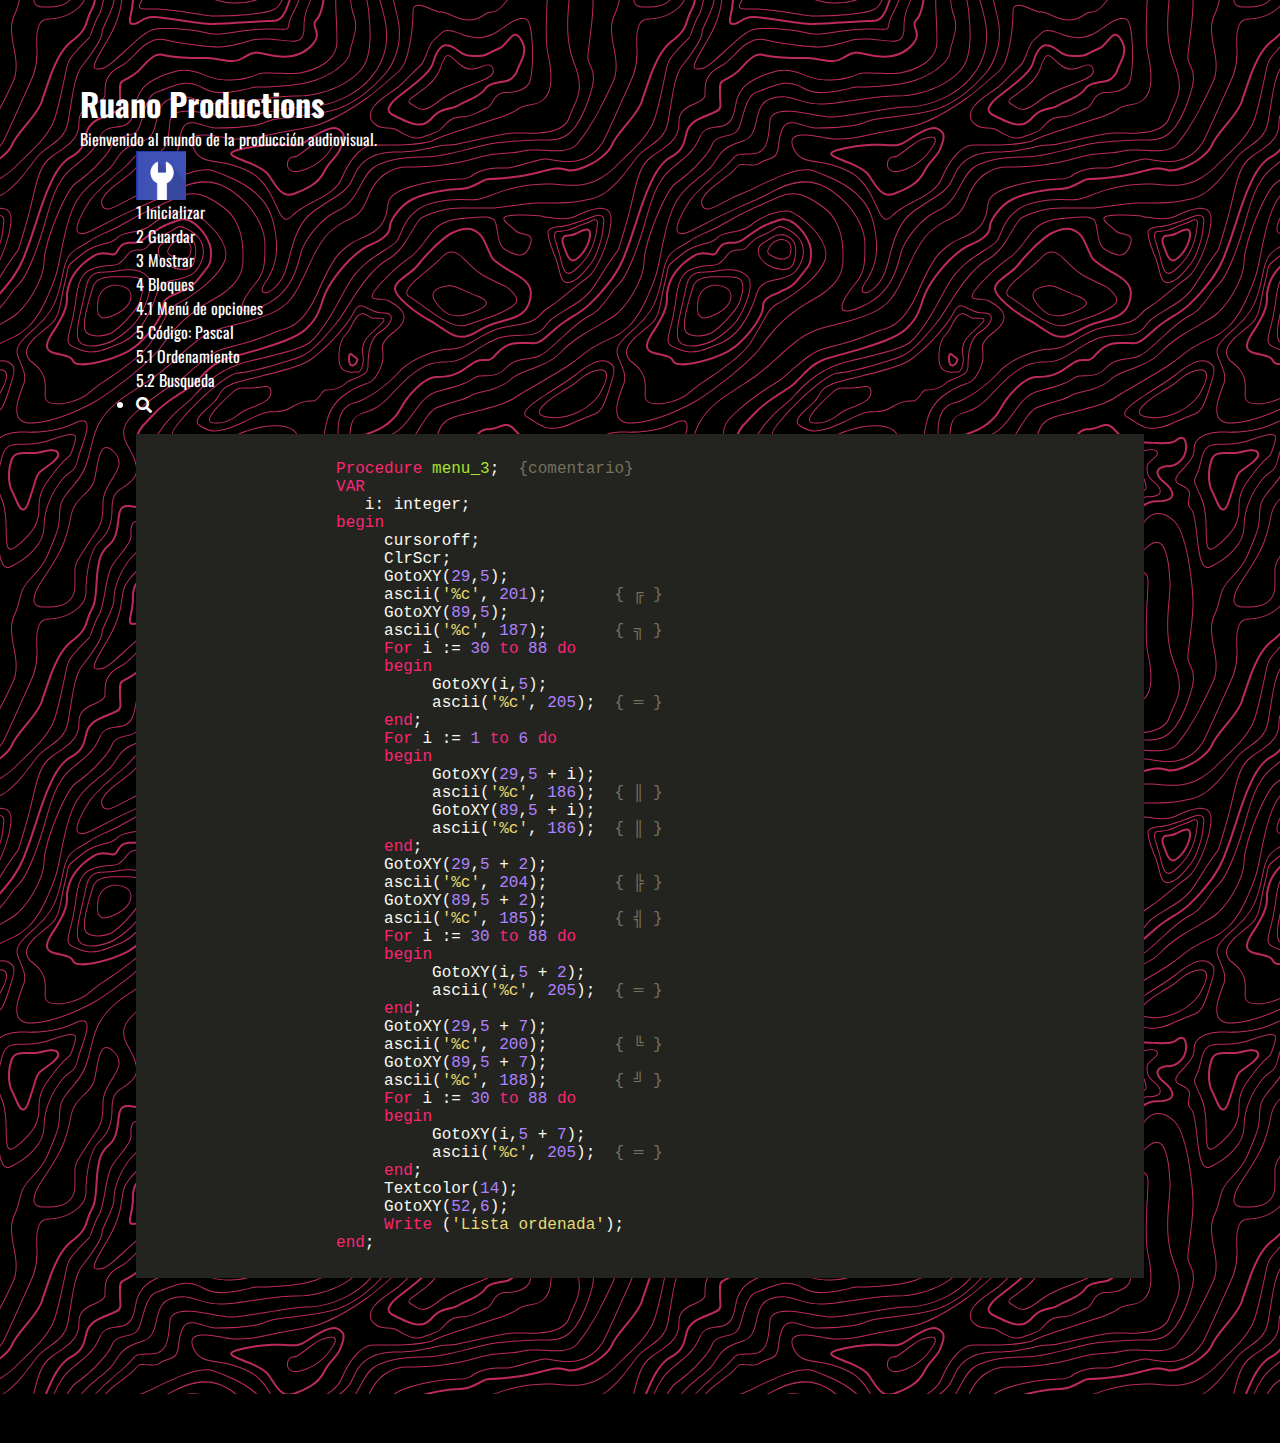
==== commit 2d329bb1: "Update programación.html" ====
--- a/programación.html
+++ b/programación.html
@@ -21,7 +21,7 @@
         <script>hljs.initHighlightingOnLoad();</script>
     </head>
     <body>
-        <div class="programacion">
+        <div class="contenedor">
             <div class="container">
                 <img src="Imagenes/RP LOGO.png" alt="RP LOGO" class="nav-brand"></img>
                 <nav class="index">
